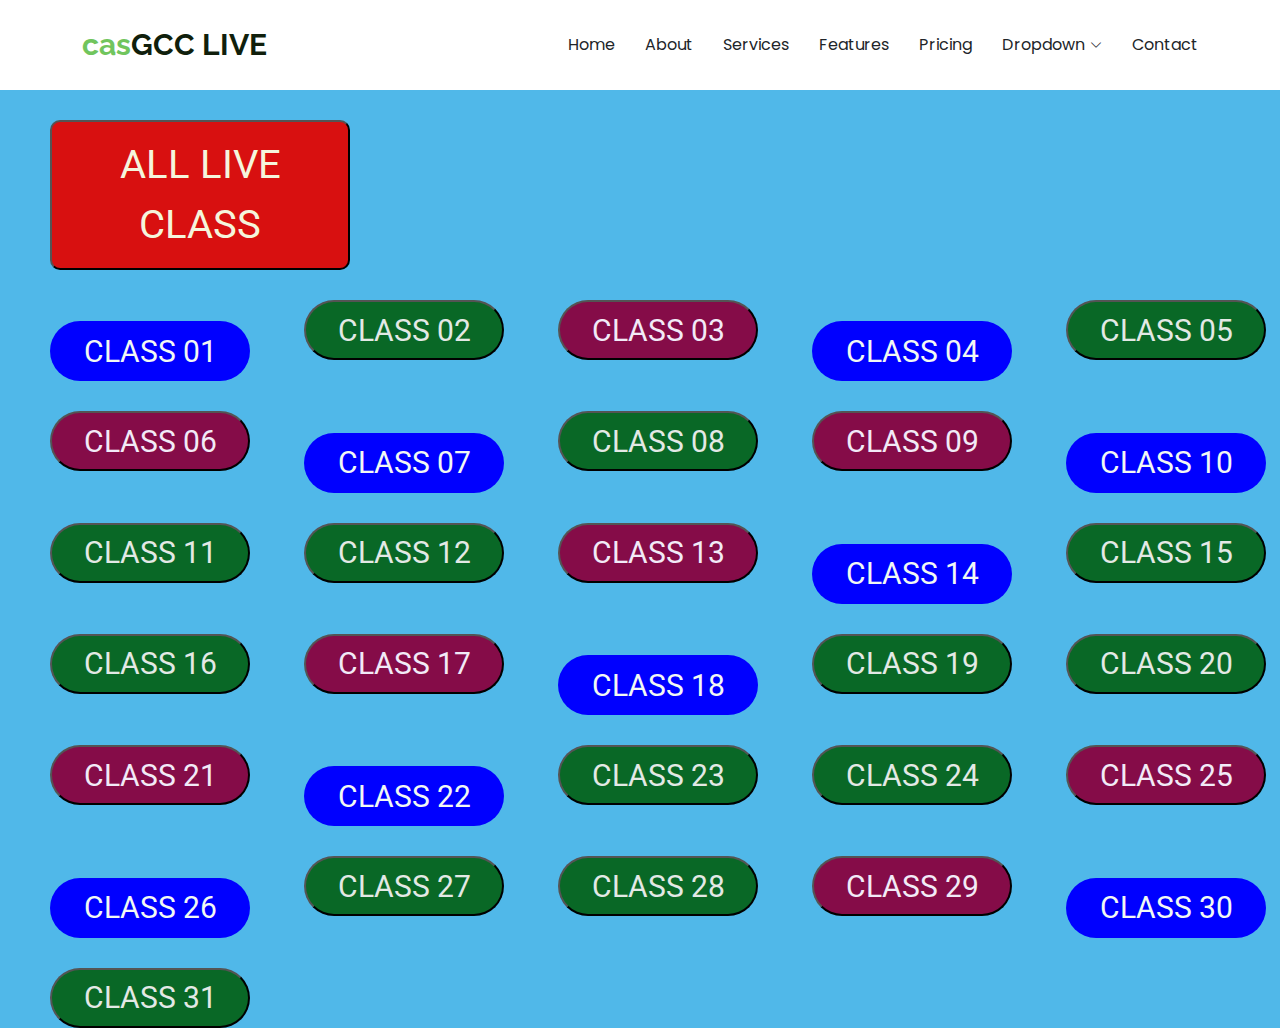
==== class1.html @ 3f3b54af "Add files via upload" ====
<!DOCTYPE html>
<html lang="en">

<head>
  <meta charset="utf-8">
  <meta content="width=device-width, initial-scale=1.0" name="viewport">
  <title>GCC LIVE CLASS </title>
  <meta name="description" content="">
  <meta name="keywords" content="">

  <!-- Favicons -->
  <link href="assets/img/favicon.png" rel="icon">
  <link href="assets/img/apple-touch-icon.png" rel="apple-touch-icon">

  <!-- Fonts -->
  <link href="https://fonts.googleapis.com" rel="preconnect">
  <link href="https://fonts.gstatic.com" rel="preconnect" crossorigin>
  <link href="https://fonts.googleapis.com/css2?family=Roboto:ital,wght@0,100;0,300;0,400;0,500;0,700;0,900;1,100;1,300;1,400;1,500;1,700;1,900&family=Poppins:ital,wght@0,100;0,200;0,300;0,400;0,500;0,600;0,700;0,800;0,900;1,100;1,200;1,300;1,400;1,500;1,600;1,700;1,800;1,900&family=Raleway:ital,wght@0,100;0,200;0,300;0,400;0,500;0,600;0,700;0,800;0,900;1,100;1,200;1,300;1,400;1,500;1,600;1,700;1,800;1,900&display=swap" rel="stylesheet">

  <!-- Vendor CSS Files -->
  <link href="assets/vendor/bootstrap/css/bootstrap.min.css" rel="stylesheet">
  <link href="assets/vendor/bootstrap-icons/bootstrap-icons.css" rel="stylesheet">
  <link href="assets/vendor/aos/aos.css" rel="stylesheet">
  <link href="assets/vendor/glightbox/css/glightbox.min.css" rel="stylesheet">

  <!-- Main CSS File -->
  <link href="assets/css/main.css" rel="stylesheet">
  <link rel="stylesheet" href="Button.css">

  <!-- =======================================================
  * Template Name: eStartup
  * Template URL: https://bootstrapmade.com/estartup-bootstrap-landing-page-template/
  * Updated: Aug 07 2024 with Bootstrap v5.3.3
  * Author: BootstrapMade.com
  * License: https://bootstrapmade.com/license/
  ======================================================== -->
</head>

<body class="service-details-page">

  <header id="header" class="header d-flex align-items-center sticky-top">
    <div class="container-fluid container-xl position-relative d-flex align-items-center justify-content-between">

      <a href="index.html" class="logo d-flex align-items-center">
        <!-- Uncomment the line below if you also wish to use an image logo -->
        <!-- <img src="assets/img/logo.png" alt=""> -->
        <h1 class="sitename"><span>cas</span>GCC LIVE </h1>
      </a>

      <nav id="navmenu" class="navmenu">
        <ul>
          <li><a href="#hero">Home</a></li>
          <li><a href="#about">About</a></li>
          <li><a href="#services">Services</a></li>
          <li><a href="#features">Features</a></li>
          <li><a href="#pricing">Pricing</a></li>
          <li class="dropdown"><a href="#"><span>Dropdown</span> <i class="bi bi-chevron-down toggle-dropdown"></i></a>
            <ul>
              <li><a href="#">Dropdown 1</a></li>
              <li class="dropdown"><a href="#"><span>Deep Dropdown</span> <i class="bi bi-chevron-down toggle-dropdown"></i></a>
                <ul>
                  <li><a href="#">Deep Dropdown 1</a></li>
                  <li><a href="#">Deep Dropdown 2</a></li>
                  <li><a href="#">Deep Dropdown 3</a></li>
                  <li><a href="#">Deep Dropdown 4</a></li>
                  <li><a href="#">Deep Dropdown 5</a></li>
                </ul>
              </li>
              <li><a href="#">Dropdown 2</a></li>
              <li><a href="#">Dropdown 3</a></li>
              <li><a href="#">Dropdown 4</a></li>
            </ul>
          </li>
          <li><a href="#contact">Contact</a></li>
        </ul>
        <i class="mobile-nav-toggle d-xl-none bi bi-list"></i>
      </nav>

    </div>
  </header>

  <main class="main">

    <div class="newclass">
      <a href="classnot.html" type="video/mp4">
           <button  style=" background-color: rgb(216, 16, 16); color: beige; border-radius: 10px;
            margin-top: 30px;margin-left: 50px;font-size: 40px;width: 300px; height: 150px; ">ALL LIVE CLASS </button> <br>
  
        </a>
      <button class="btn" onclick="gotoLink (this)" value="https://drive.google.com/file/d/1HeXNADVqDGkSnlknpteFsDbDS_EYnJka/view?t=2">CLASS 01</button>
  
      <button class="btn1" onclick="gotoLink (this)" value="https://drive.google.com/file/d/1oQyeeNct78bnc9R_Z0p9CA7qJfHUgbpP/view?t=1">CLASS 02</button>
      <button class="btn2" onclick="gotoLink (this)" value="https://drive.google.com/file/d/1zBOgX6golfXQccnJgCZF_tLD4veVzU4a/view?t=2">CLASS 03</button>
      <button class="btn" onclick="gotoLink (this)" value="https://drive.google.com/file/d/1iydMirGSvft_7d4cuJPRFGzzFjOs2KcA/view">CLASS 04</button>
      <button class="btn1" onclick="gotoLink (this)" value="https://drive.google.com/file/d/1tgESRrbSoL7Jb4gOXCYrSE44uemuQggb/view">CLASS 05</button>
      <button class="btn2" onclick="gotoLink (this)" value="https://drive.google.com/file/d/1vUQ29_S8WK3_iWpJVarupDTZZGXMjvjz/view">CLASS 06</button>
      <button class="btn" onclick="gotoLink (this)" value="https://drive.google.com/file/d/1mSgmeAYrB-RML5xM6i_K0QVSyB-iSfw2/view">CLASS 07</button>
      <button class="btn1" onclick="gotoLink (this)" value="https://drive.google.com/file/d/11J5MU8Mwvb8hDvzB28dJyrJnzDG3wEV-/view">CLASS 08</button>
      <button class="btn2" onclick="gotoLink (this)" value="https://drive.google.com/file/d/12amQHqnF97nSn45rJ_eT3jP3S1pzMYwR/view">CLASS 09</button>
      <button class="btn" onclick="gotoLink (this)" value="https://drive.google.com/file/d/1j_75WipkOaH5H34YMYIbZkjv_-8YUWLj/view">CLASS 10</button>
      <button class="btn1" onclick="gotoLink (this)" value="https://drive.google.com/file/d/1bhVb8BhvW-kObhhOAX-m82P7qIVZ7ftM/view">CLASS 11</button>
      <button class="btn1" onclick="gotoLink (this)" value="https://drive.google.com/file/d/1CPgi8Sd78foaOvYwJPbsxfm0HLuMpBMe/view">CLASS 12</button>
      <button class="btn2" onclick="gotoLink (this)" value="https://drive.google.com/file/d/19D8NlPAt56cUB8n2W7eLoetUNveQ-FbQ/view?">CLASS 13</button>
      <button class="btn" onclick="gotoLink (this)" value="#">CLASS 14</button>
      <button class="btn1" onclick="gotoLink (this)" value="#">CLASS 15</button>
      <button class="btn1" onclick="gotoLink (this)" value="#">CLASS 16</button>
      <button class="btn2" onclick="gotoLink (this)" value="#">CLASS 17</button>
      <button class="btn" onclick="gotoLink (this)" value="#">CLASS 18</button>
      <button class="btn1" onclick="gotoLink (this)" value="#">CLASS 19</button>
      <button class="btn1" onclick="gotoLink (this)" value="#">CLASS 20</button>
      <button class="btn2" onclick="gotoLink (this)" value="#">CLASS 21</button>
      <button class="btn" onclick="gotoLink (this)" value="#">CLASS 22</button>
      <button class="btn1" onclick="gotoLink (this)" value="#">CLASS 23</button>
      <button class="btn1" onclick="gotoLink (this)" value="#">CLASS 24</button>
      <button class="btn2" onclick="gotoLink (this)" value="#">CLASS 25</button>
      <button class="btn" onclick="gotoLink (this)" value="#">CLASS 26</button>
      <button class="btn1" onclick="gotoLink (this)" value="#">CLASS 27</button>
      <button class="btn1" onclick="gotoLink (this)" value="#">CLASS 28</button>
      <button class="btn2" onclick="gotoLink (this)" value="#">CLASS 29</button>
      <button class="btn" onclick="gotoLink (this)" value="#">CLASS 30</button>
      <button class="btn1" onclick="gotoLink (this)" value="#">CLASS 31</button>
  
  
  
  </div>
      <script>
          function gotoLink(link){
              console.log(link.value);
              window.open(link.value);
          };
      </script>
      
  </body>
  </html>
  
           

 

  <!-- Scroll Top -->
  <a href="#" id="scroll-top" class="scroll-top d-flex align-items-center justify-content-center"><i class="bi bi-arrow-up-short"></i></a>

  <!-- Preloader -->
  <div id="preloader"></div>

  <!-- Vendor JS Files -->
  <script src="assets/vendor/bootstrap/js/bootstrap.bundle.min.js"></script>
  <script src="assets/vendor/php-email-form/validate.js"></script>
  <script src="assets/vendor/aos/aos.js"></script>
  <script src="assets/vendor/glightbox/js/glightbox.min.js"></script>

  <!-- Main JS File -->
  <script src="assets/js/main.js"></script>

</body>

</html>
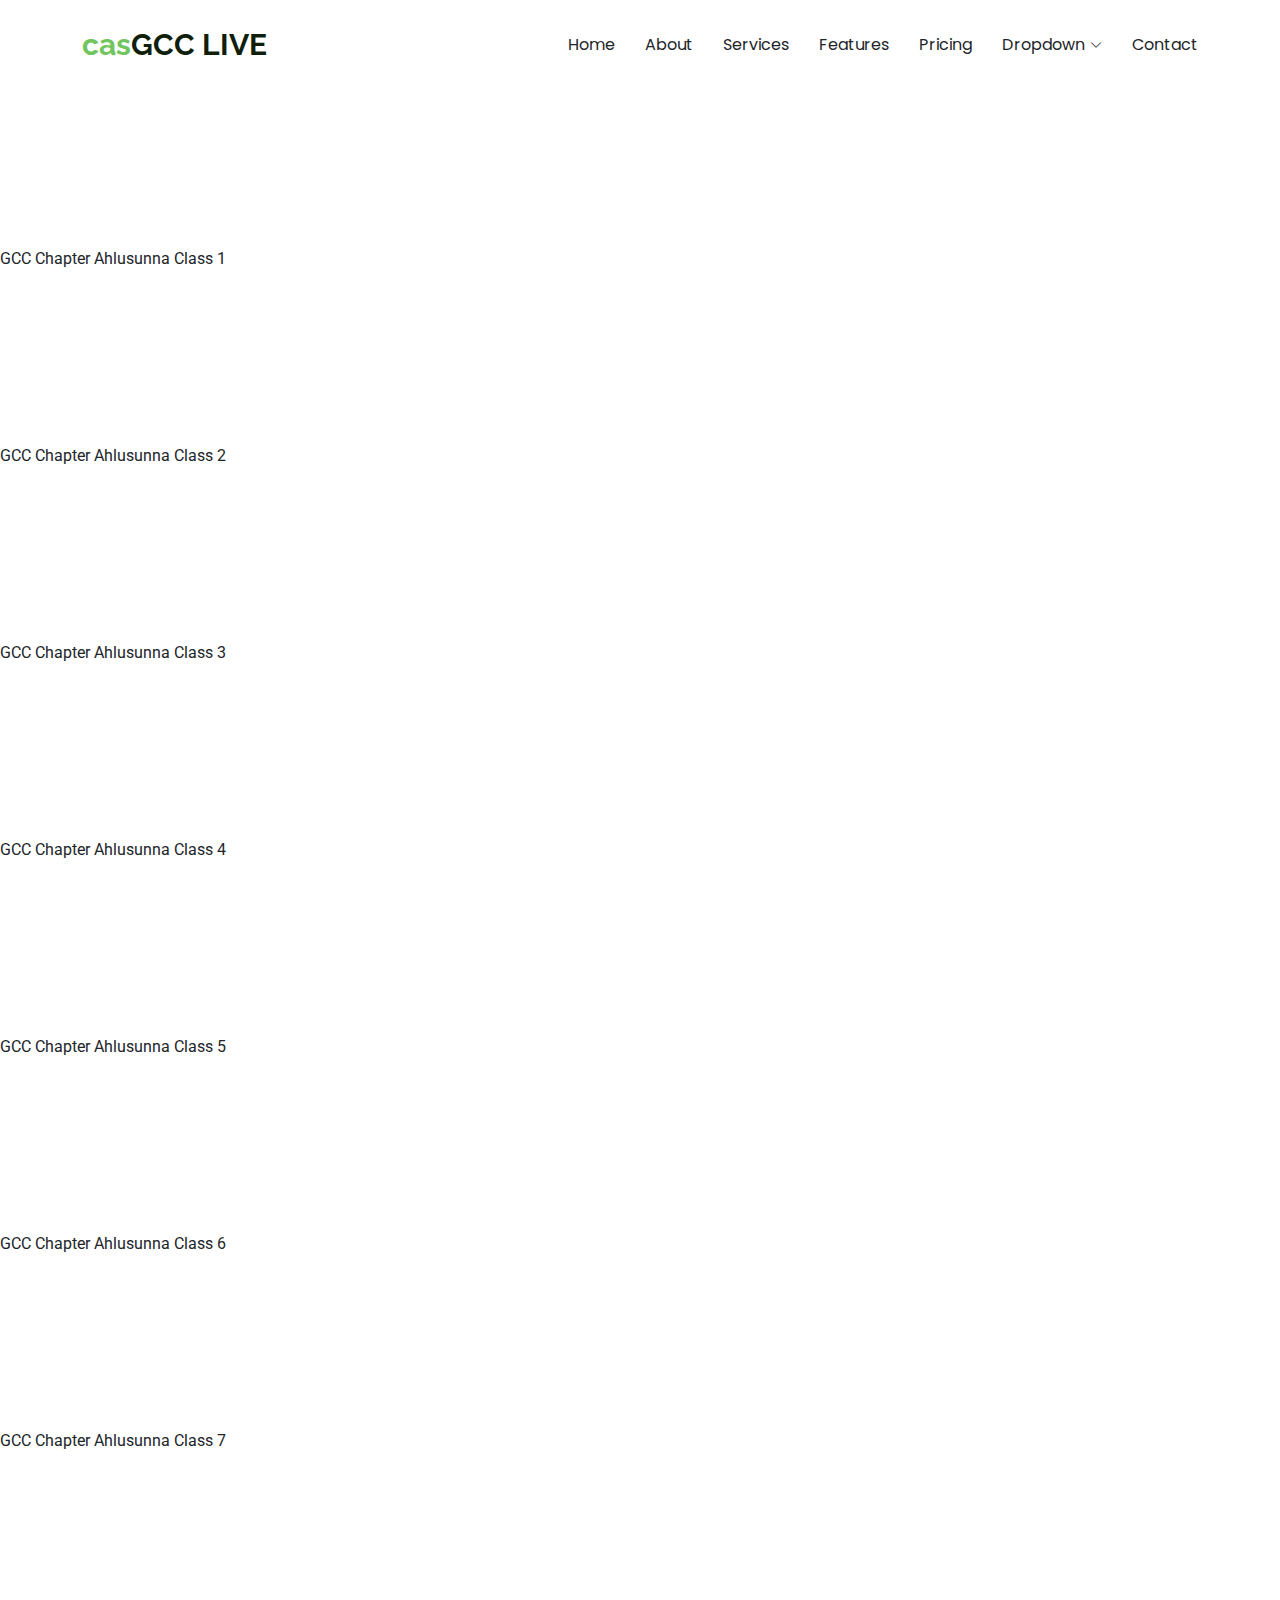
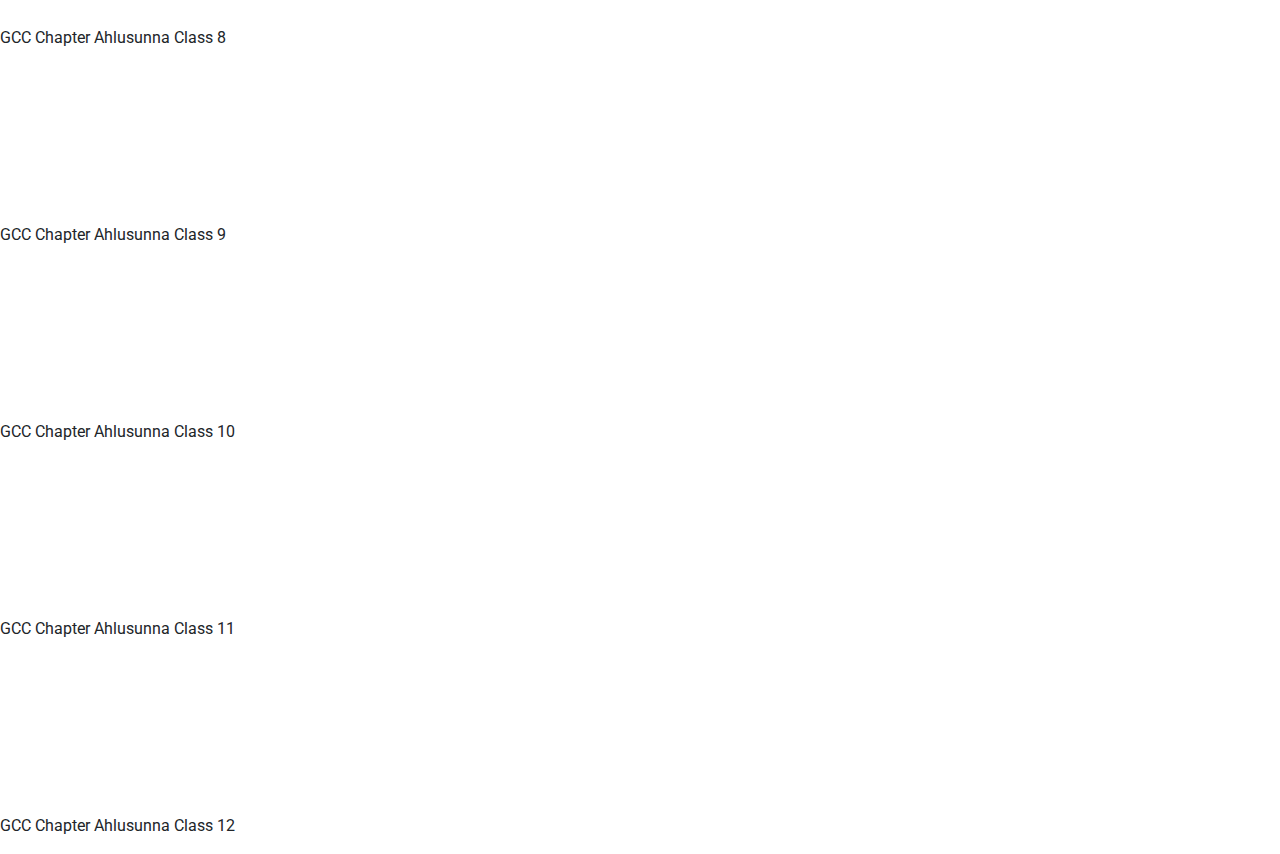
==== commit 7e6dc6d3: "Update class1.html" ====
--- a/class1.html
+++ b/class1.html
@@ -78,51 +78,153 @@
 
     </div>
   </header>
-
-  <main class="main">
-
-    <div class="newclass">
-      <a href="classnot.html" type="video/mp4">
-           <button  style=" background-color: rgb(216, 16, 16); color: beige; border-radius: 10px;
-            margin-top: 30px;margin-left: 50px;font-size: 40px;width: 300px; height: 150px; ">ALL LIVE CLASS </button> <br>
-  
-        </a>
-      <button class="btn" onclick="gotoLink (this)" value="https://drive.google.com/file/d/1HeXNADVqDGkSnlknpteFsDbDS_EYnJka/view?t=2">CLASS 01</button>
-  
-      <button class="btn1" onclick="gotoLink (this)" value="https://drive.google.com/file/d/1oQyeeNct78bnc9R_Z0p9CA7qJfHUgbpP/view?t=1">CLASS 02</button>
-      <button class="btn2" onclick="gotoLink (this)" value="https://drive.google.com/file/d/1zBOgX6golfXQccnJgCZF_tLD4veVzU4a/view?t=2">CLASS 03</button>
-      <button class="btn" onclick="gotoLink (this)" value="https://drive.google.com/file/d/1iydMirGSvft_7d4cuJPRFGzzFjOs2KcA/view">CLASS 04</button>
-      <button class="btn1" onclick="gotoLink (this)" value="https://drive.google.com/file/d/1tgESRrbSoL7Jb4gOXCYrSE44uemuQggb/view">CLASS 05</button>
-      <button class="btn2" onclick="gotoLink (this)" value="https://drive.google.com/file/d/1vUQ29_S8WK3_iWpJVarupDTZZGXMjvjz/view">CLASS 06</button>
-      <button class="btn" onclick="gotoLink (this)" value="https://drive.google.com/file/d/1mSgmeAYrB-RML5xM6i_K0QVSyB-iSfw2/view">CLASS 07</button>
-      <button class="btn1" onclick="gotoLink (this)" value="https://drive.google.com/file/d/11J5MU8Mwvb8hDvzB28dJyrJnzDG3wEV-/view">CLASS 08</button>
-      <button class="btn2" onclick="gotoLink (this)" value="https://drive.google.com/file/d/12amQHqnF97nSn45rJ_eT3jP3S1pzMYwR/view">CLASS 09</button>
-      <button class="btn" onclick="gotoLink (this)" value="https://drive.google.com/file/d/1j_75WipkOaH5H34YMYIbZkjv_-8YUWLj/view">CLASS 10</button>
-      <button class="btn1" onclick="gotoLink (this)" value="https://drive.google.com/file/d/1bhVb8BhvW-kObhhOAX-m82P7qIVZ7ftM/view">CLASS 11</button>
-      <button class="btn1" onclick="gotoLink (this)" value="https://drive.google.com/file/d/1CPgi8Sd78foaOvYwJPbsxfm0HLuMpBMe/view">CLASS 12</button>
-      <button class="btn2" onclick="gotoLink (this)" value="https://drive.google.com/file/d/19D8NlPAt56cUB8n2W7eLoetUNveQ-FbQ/view?">CLASS 13</button>
-      <button class="btn" onclick="gotoLink (this)" value="#">CLASS 14</button>
-      <button class="btn1" onclick="gotoLink (this)" value="#">CLASS 15</button>
-      <button class="btn1" onclick="gotoLink (this)" value="#">CLASS 16</button>
-      <button class="btn2" onclick="gotoLink (this)" value="#">CLASS 17</button>
-      <button class="btn" onclick="gotoLink (this)" value="#">CLASS 18</button>
-      <button class="btn1" onclick="gotoLink (this)" value="#">CLASS 19</button>
-      <button class="btn1" onclick="gotoLink (this)" value="#">CLASS 20</button>
-      <button class="btn2" onclick="gotoLink (this)" value="#">CLASS 21</button>
-      <button class="btn" onclick="gotoLink (this)" value="#">CLASS 22</button>
-      <button class="btn1" onclick="gotoLink (this)" value="#">CLASS 23</button>
-      <button class="btn1" onclick="gotoLink (this)" value="#">CLASS 24</button>
-      <button class="btn2" onclick="gotoLink (this)" value="#">CLASS 25</button>
-      <button class="btn" onclick="gotoLink (this)" value="#">CLASS 26</button>
-      <button class="btn1" onclick="gotoLink (this)" value="#">CLASS 27</button>
-      <button class="btn1" onclick="gotoLink (this)" value="#">CLASS 28</button>
-      <button class="btn2" onclick="gotoLink (this)" value="#">CLASS 29</button>
-      <button class="btn" onclick="gotoLink (this)" value="#">CLASS 30</button>
-      <button class="btn1" onclick="gotoLink (this)" value="#">CLASS 31</button>
-  
-  
-  
-  </div>
+  <!DOCTYPE html>
+
+<html>
+
+<head>
+
+<meta name="viewport" content="width=device-width, initial-scale-1">
+<link rel="stylesheet" href="./video.css">
+
+
+
+</head>
+
+<body>
+
+<div class="container">
+
+<iframe class="responsive-iframe" src="https://drive.google.com/file/d/1HeXNADVqDGkSnlknpteFsDbDS_EYnJka/preview"></iframe><br>
+</div>
+
+<div class="tambline">
+<p> GCC Chapter Ahlusunna Class 1</p>
+
+</div>
+
+<div class="container">
+
+    <iframe class="responsive-iframe" src="https://drive.google.com/file/d/1oQyeeNct78bnc9R_Z0p9CA7qJfHUgbpP/preview"></iframe><br>
+    </div>
+    
+    <div class="tambline">
+    <p> GCC Chapter Ahlusunna Class 2</p>
+    
+    </div>
+
+    <div class="container">
+
+        <iframe class="responsive-iframe" src="https://drive.google.com/file/d/1zBOgX6golfXQccnJgCZF_tLD4veVzU4a/preview"></iframe><br>
+        </div>
+        
+        <div class="tambline">
+        <p> GCC Chapter Ahlusunna Class 3</p>
+        
+        </div>
+
+        <div class="container">
+
+            <iframe class="responsive-iframe" src="https://drive.google.com/file/d/1iydMirGSvft_7d4cuJPRFGzzFjOs2KcA/preview"></iframe><br>
+            </div>
+            
+            <div class="tambline">
+            <p> GCC Chapter Ahlusunna Class 4</p>
+            
+            </div>
+            
+            <div class="container">
+            
+                <iframe class="responsive-iframe" src="https://drive.google.com/file/d/1tgESRrbSoL7Jb4gOXCYrSE44uemuQggb/preview"></iframe><br>
+                </div>
+                
+                <div class="tambline">
+                <p> GCC Chapter Ahlusunna Class 5</p>
+                
+                </div>
+            
+                <div class="container">
+            
+                    <iframe class="responsive-iframe" src="https://drive.google.com/file/d/1vUQ29_S8WK3_iWpJVarupDTZZGXMjvjz/preview"></iframe><br>
+                    </div>
+                    
+                    <div class="tambline">
+                    <p> GCC Chapter Ahlusunna Class 6</p>
+                    
+                    </div>
+
+     
+<div class="container">
+
+    <iframe class="responsive-iframe" src="https://drive.google.com/file/d/1mSgmeAYrB-RML5xM6i_K0QVSyB-iSfw2/preview"></iframe><br>
+    </div>
+    
+    <div class="tambline">
+    <p> GCC Chapter Ahlusunna Class 7</p>
+    
+    </div>
+    
+    <div class="container">
+    
+        <iframe class="responsive-iframe" src="https://drive.google.com/file/d/11J5MU8Mwvb8hDvzB28dJyrJnzDG3wEV-/preview"></iframe><br>
+        </div>
+        
+        <div class="tambline">
+        <p> GCC Chapter Ahlusunna Class 8</p>
+        
+        </div>
+    
+        <div class="container">
+    
+            <iframe class="responsive-iframe" src="https://drive.google.com/file/d/12amQHqnF97nSn45rJ_eT3jP3S1pzMYwR/preview"></iframe><br>
+            </div>
+            
+            <div class="tambline">
+            <p> GCC Chapter Ahlusunna Class 9</p>
+            
+            </div>
+    
+            <div class="container">
+    
+                <iframe class="responsive-iframe" src="https://drive.google.com/file/d/1j_75WipkOaH5H34YMYIbZkjv_-8YUWLj/preview"></iframe><br>
+                </div>
+                
+                <div class="tambline">
+                <p> GCC Chapter Ahlusunna Class 10</p>
+                
+                </div>
+                
+                <div class="container">
+                
+                    <iframe class="responsive-iframe" src="https://drive.google.com/file/d/1bhVb8BhvW-kObhhOAX-m82P7qIVZ7ftM/preview"></iframe><br>
+                    </div>
+                    
+                    <div class="tambline">
+                    <p> GCC Chapter Ahlusunna Class 11</p>
+                    
+                    </div>
+                
+                    <div class="container">
+                
+                        <iframe class="responsive-iframe" src="https://drive.google.com/file/d/17Axco7wFTeIMxyt6dZSA2eMEHw69JXOM/preview"></iframe><br>
+                        </div>
+                        
+                        <div class="tambline">
+                        <p> GCC Chapter Ahlusunna Class 12</p>
+                        
+                        </div>
+                               
+            
+
+</body>
+
+</html>
+      
+     
+  
+  
+  
+
       <script>
           function gotoLink(link){
               console.log(link.value);
@@ -154,4 +256,4 @@
 
 </body>
 
-</html>+</html>
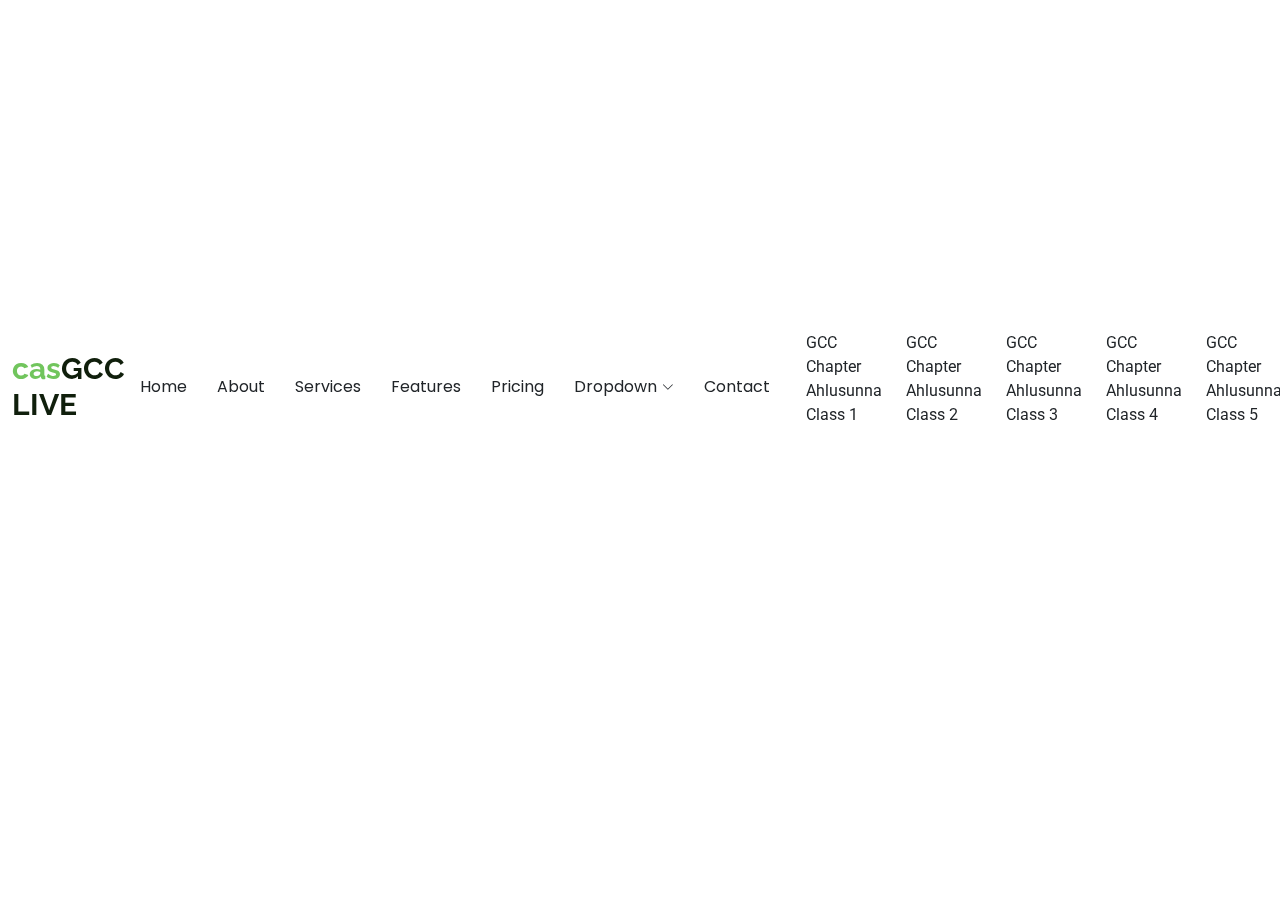
==== commit 1c625f47: "Update class1.html" ====
--- a/class1.html
+++ b/class1.html
@@ -26,6 +26,11 @@
   <!-- Main CSS File -->
   <link href="assets/css/main.css" rel="stylesheet">
   <link rel="stylesheet" href="Button.css">
+  <meta name="viewport" content="width=device-width, initial-scale-1">
+<link rel="stylesheet" href="./Button.css">
+
+
+
 
   <!-- =======================================================
   * Template Name: eStartup
@@ -77,20 +82,7 @@
       </nav>
 
     </div>
-  </header>
-  <!DOCTYPE html>
-
-<html>
-
-<head>
-
-<meta name="viewport" content="width=device-width, initial-scale-1">
-<link rel="stylesheet" href="./video.css">
-
-
-
-</head>
-
+ 
 <body>
 
 <div class="container">
--- a/Button.css
+++ b/Button.css
@@ -1,58 +1,33 @@
+.container{
+
+    position: relative;
+
+    width: 100%; overflow: hidden;
+    
+    padding-top: 56.25%; /* 16:9 Aspect Ratio */
+    
 
 
+}
 
-.newclass{
+.responsive-iframe {
+
+    position: absolute;
+
+    top: 0;
     
-    background: rgb(80, 184, 233);
+    left: 0;
+    
+    bottom: 0;
+    
+    right: 0;
+    
+    width: 100%;
+    
+    height: 100%;
+    
+    border: none;
 
 }
 
 
-.btn{
-    background-color: blue;
-    color: rgb(242, 248, 244); 
-    border-radius: 40px;
-    margin-top: 30px;
-    margin-left: 50px;
-    font-size: 30px;
-    width: 200px; 
-    height: 60px; 
-}
-.btn1{
-    background-color: rgb(9, 104, 38);
-    color: rgb(227, 233, 229); 
-    border-radius: 40px;
-    margin-top: 30px;
-    margin-left: 50px;
-    font-size: 30px;
-    width: 200px; 
-    height: 60px; 
-}
-.btn2{
-    background-color: rgb(133, 12, 72);
-    color: rgb(242, 234, 247); 
-    border-radius: 40px;
-    margin-top: 30px;
-    margin-left: 50px;
-    font-size: 30px;
-    width: 200px; 
-    height: 60px; 
-}
-
-@media (max-width:500px){
-    .btn{
-        background-color: rgb(11, 167, 32);
-    }
-}
-
-@media (max-width:500px){
-    .btn1{
-        background-color: rgb(64, 64, 216);
-    }
-}
-
-@media (max-width:500px){
-    .newclass{
-        background-color: rgb(187, 22, 118);
-    }
-}--- a/Button.css
+++ b/Button.css
@@ -1,58 +1,33 @@
+.container{
+
+    position: relative;
+
+    width: 100%; overflow: hidden;
+    
+    padding-top: 56.25%; /* 16:9 Aspect Ratio */
+    
 
 
+}
 
-.newclass{
+.responsive-iframe {
+
+    position: absolute;
+
+    top: 0;
     
-    background: rgb(80, 184, 233);
+    left: 0;
+    
+    bottom: 0;
+    
+    right: 0;
+    
+    width: 100%;
+    
+    height: 100%;
+    
+    border: none;
 
 }
 
 
-.btn{
-    background-color: blue;
-    color: rgb(242, 248, 244); 
-    border-radius: 40px;
-    margin-top: 30px;
-    margin-left: 50px;
-    font-size: 30px;
-    width: 200px; 
-    height: 60px; 
-}
-.btn1{
-    background-color: rgb(9, 104, 38);
-    color: rgb(227, 233, 229); 
-    border-radius: 40px;
-    margin-top: 30px;
-    margin-left: 50px;
-    font-size: 30px;
-    width: 200px; 
-    height: 60px; 
-}
-.btn2{
-    background-color: rgb(133, 12, 72);
-    color: rgb(242, 234, 247); 
-    border-radius: 40px;
-    margin-top: 30px;
-    margin-left: 50px;
-    font-size: 30px;
-    width: 200px; 
-    height: 60px; 
-}
-
-@media (max-width:500px){
-    .btn{
-        background-color: rgb(11, 167, 32);
-    }
-}
-
-@media (max-width:500px){
-    .btn1{
-        background-color: rgb(64, 64, 216);
-    }
-}
-
-@media (max-width:500px){
-    .newclass{
-        background-color: rgb(187, 22, 118);
-    }
-}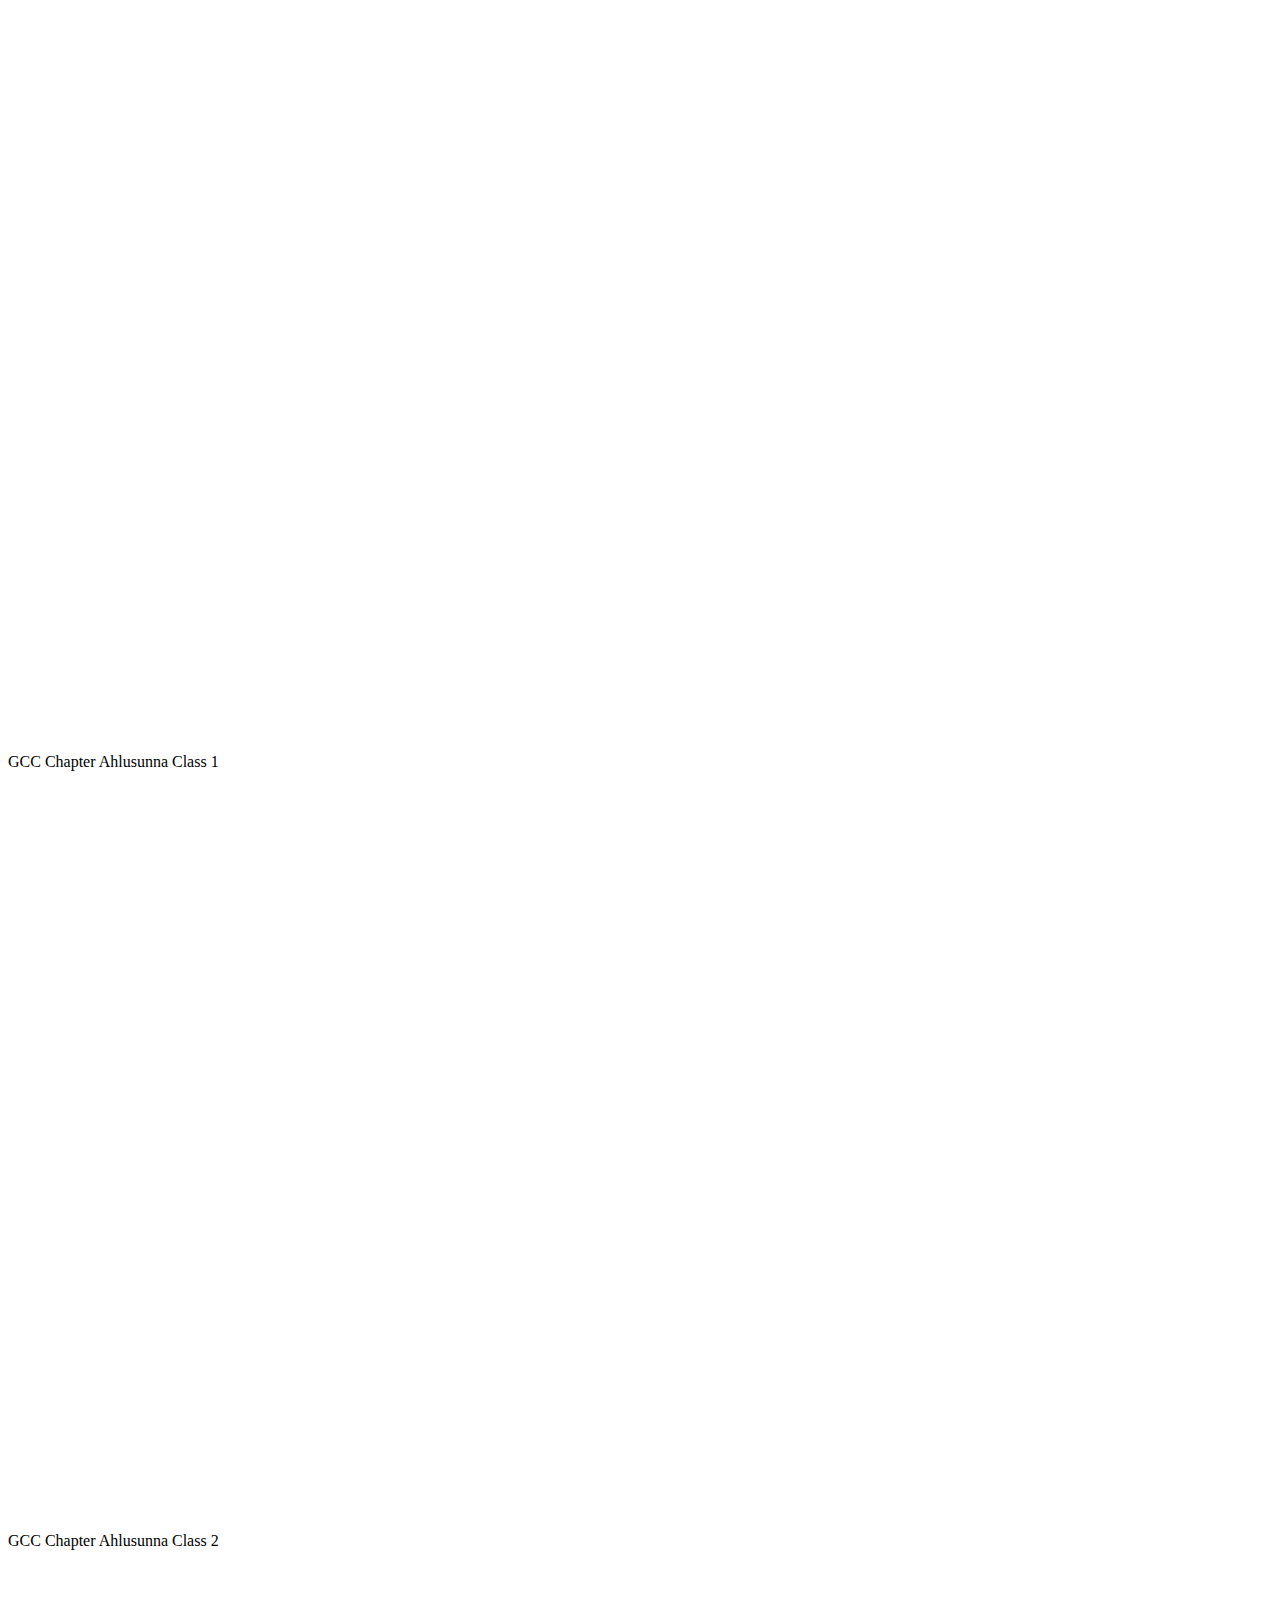
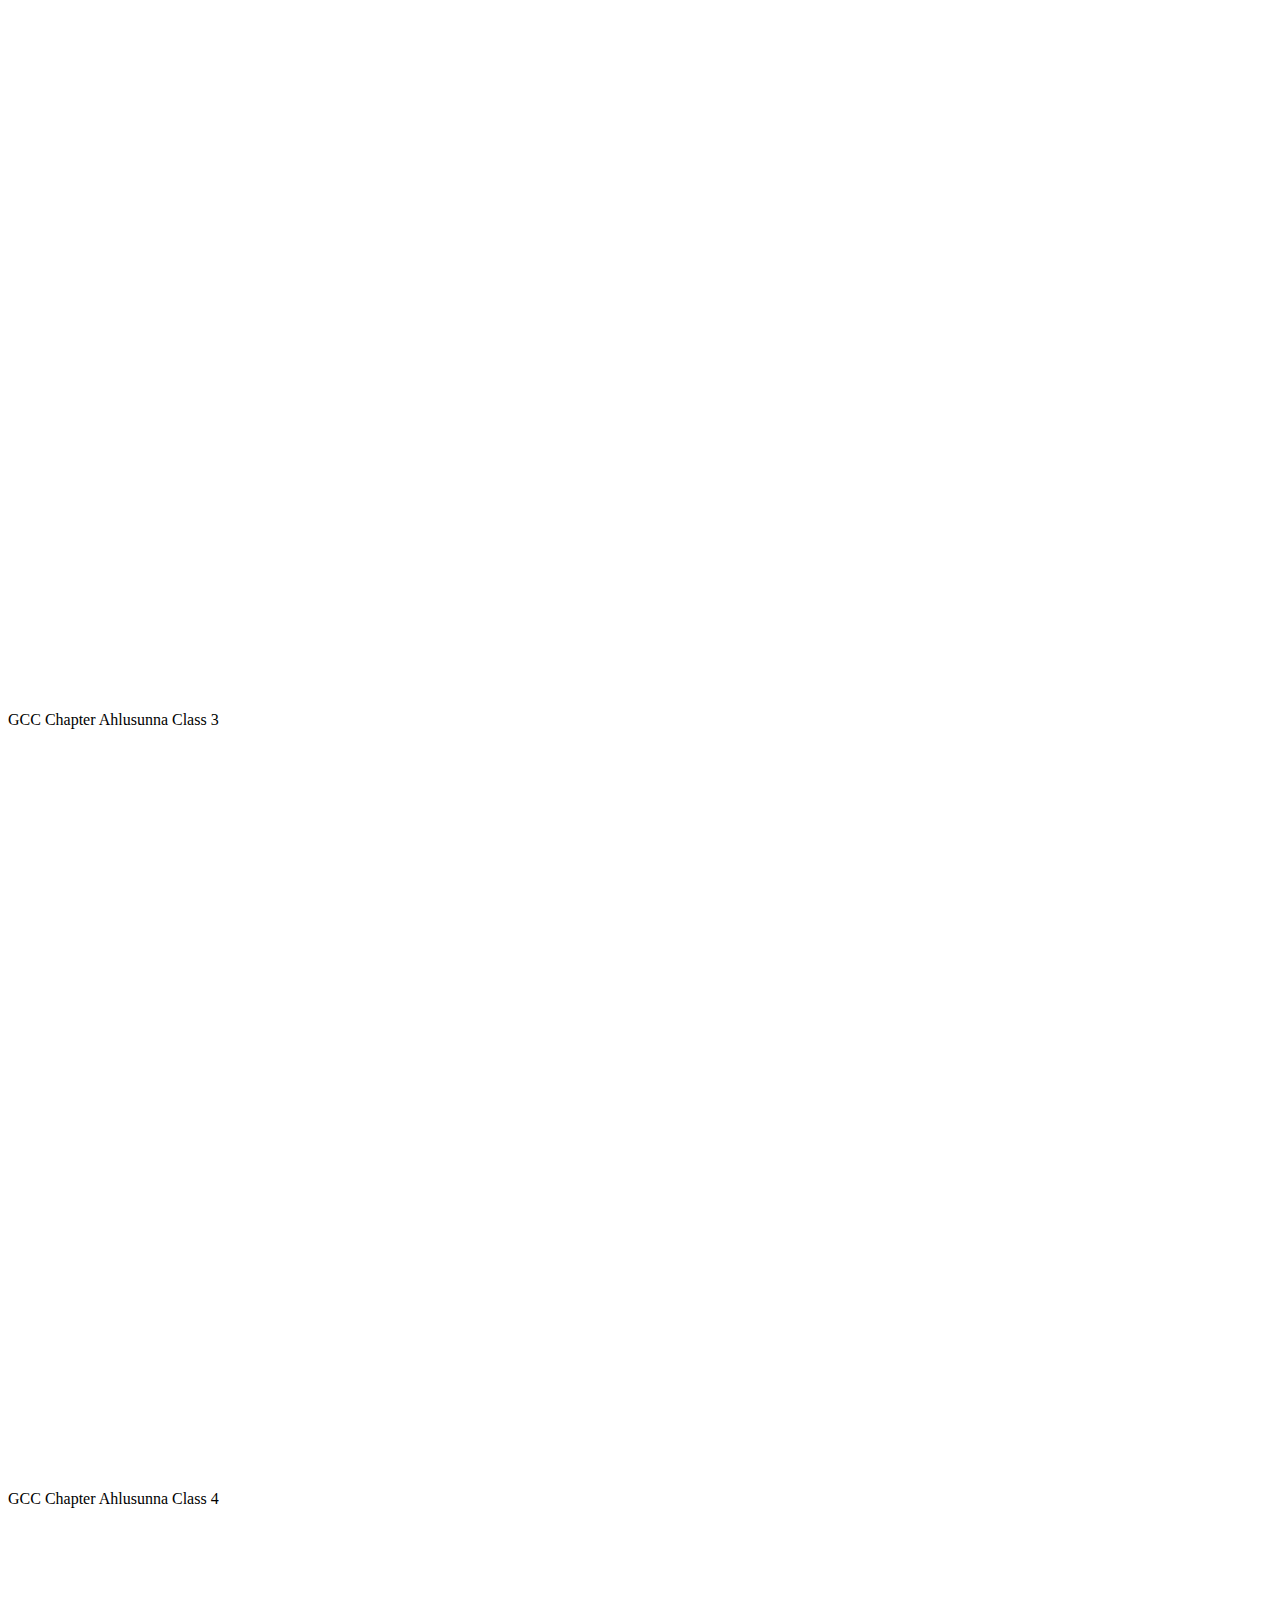
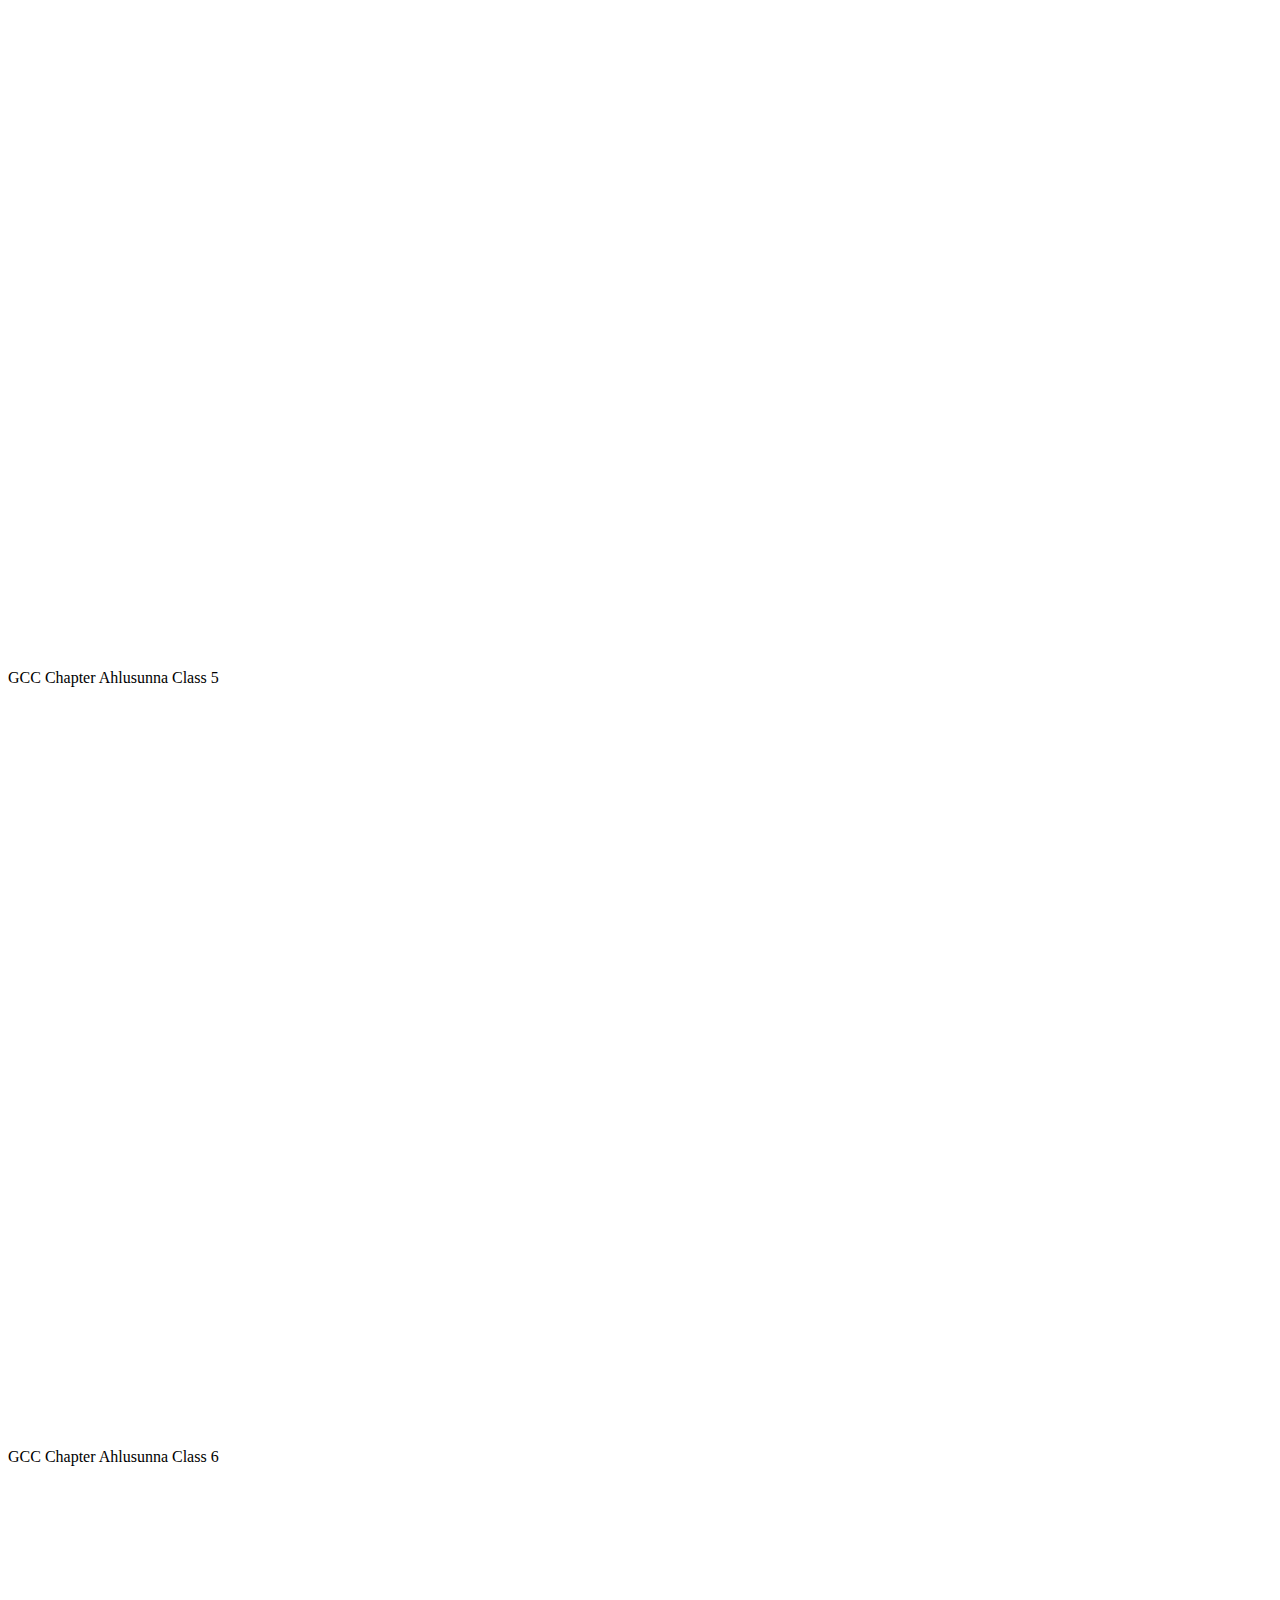
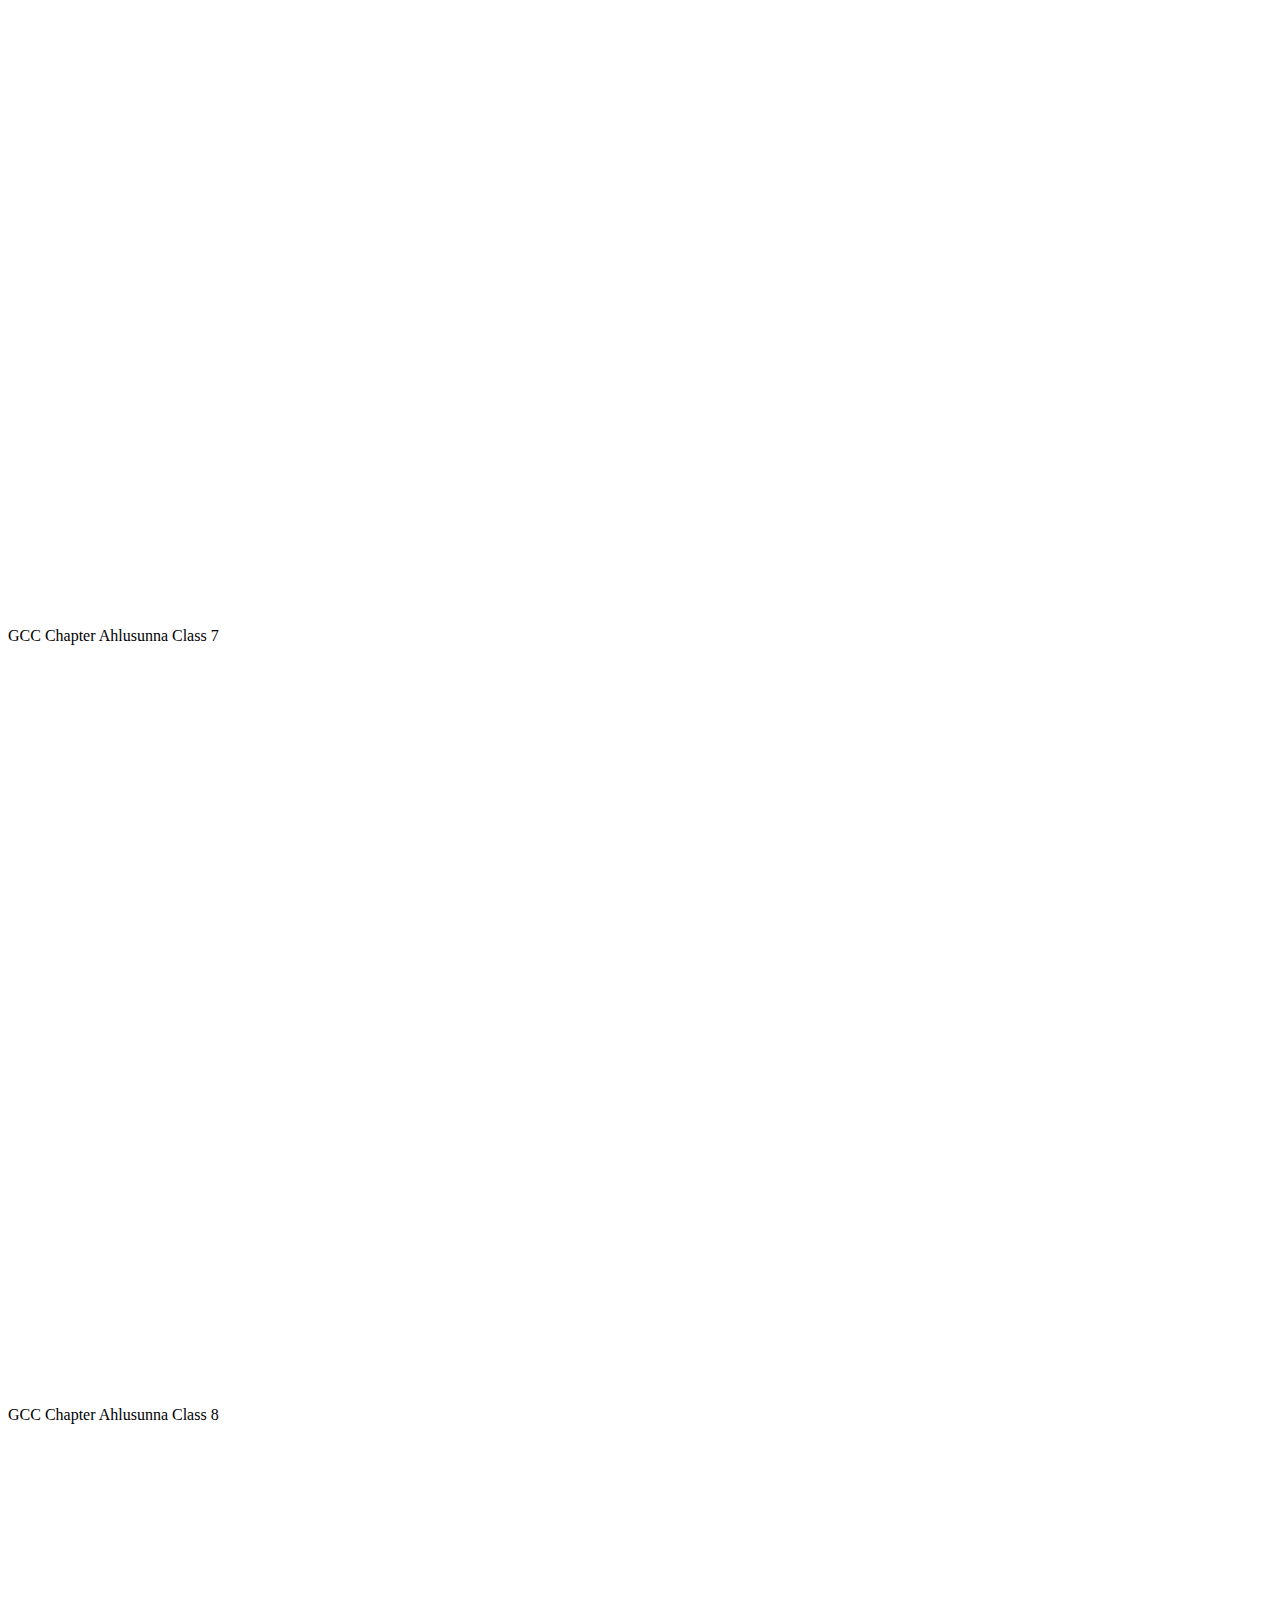
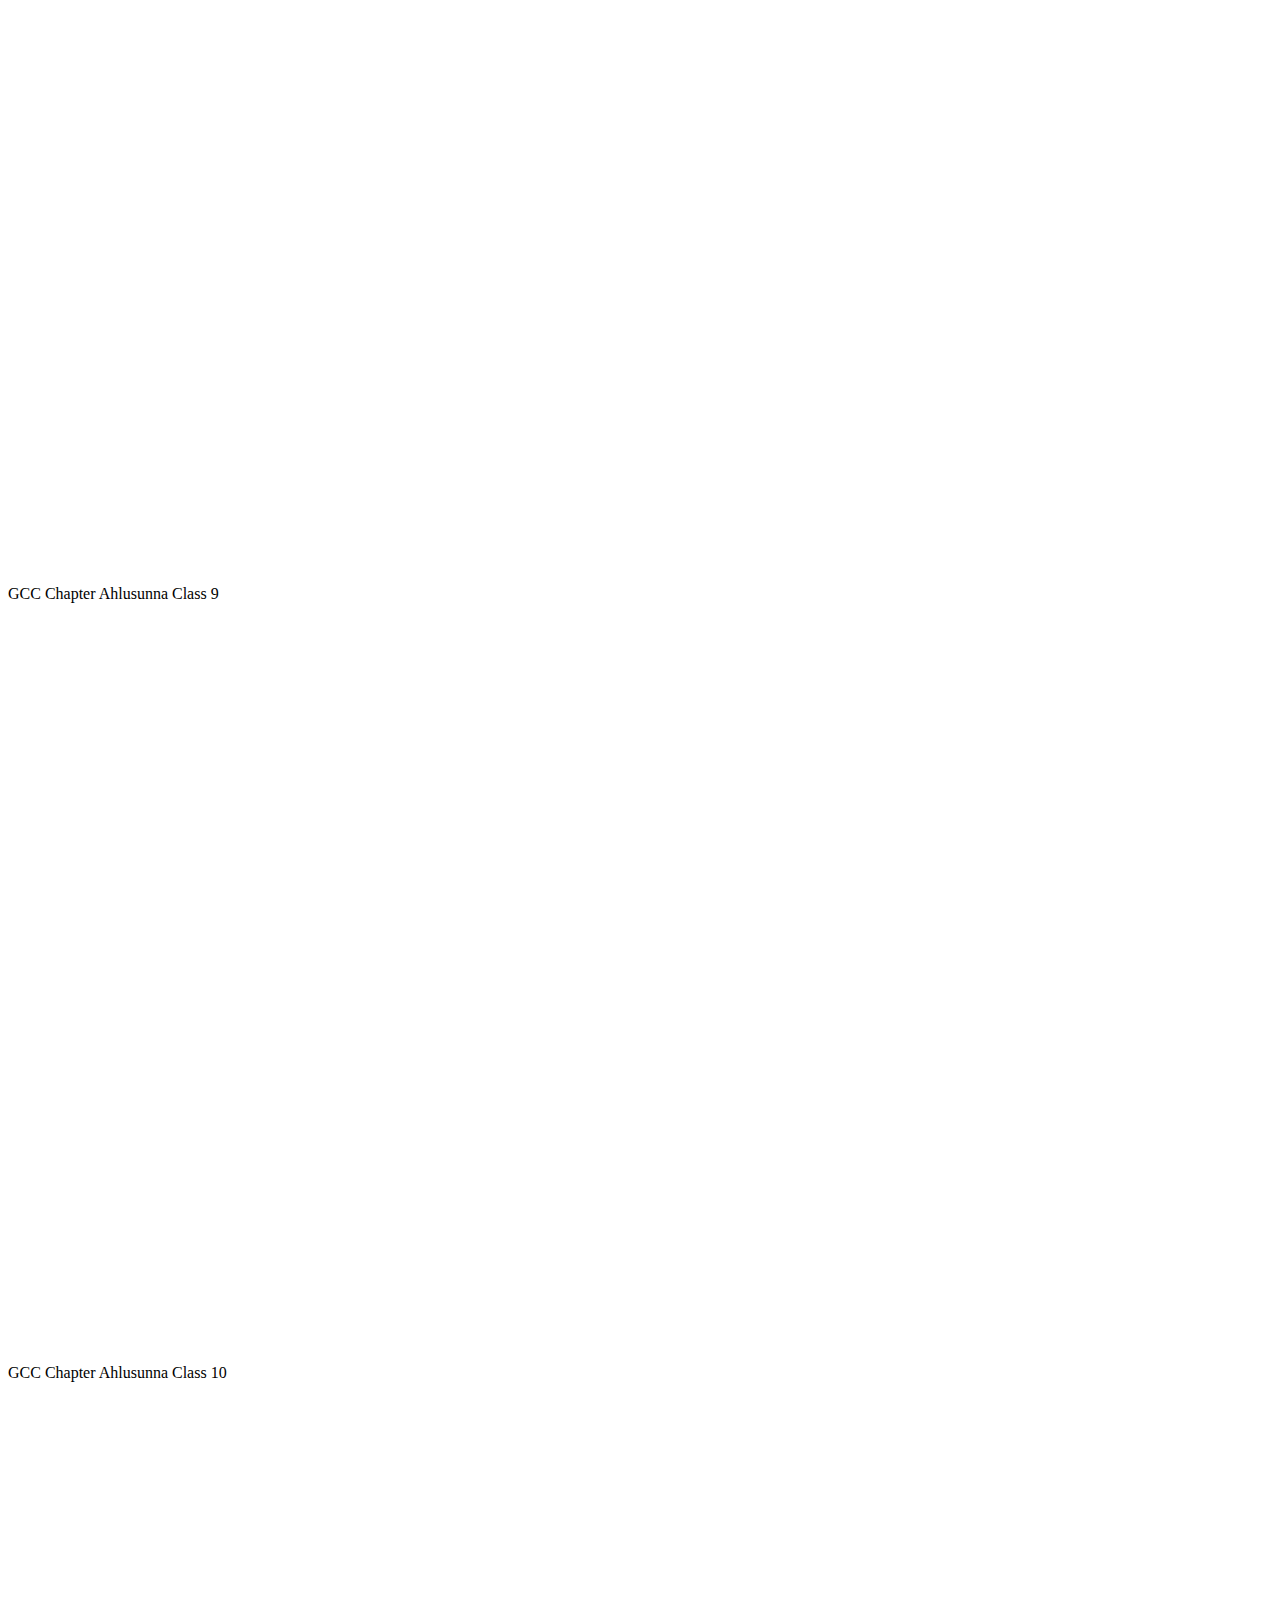
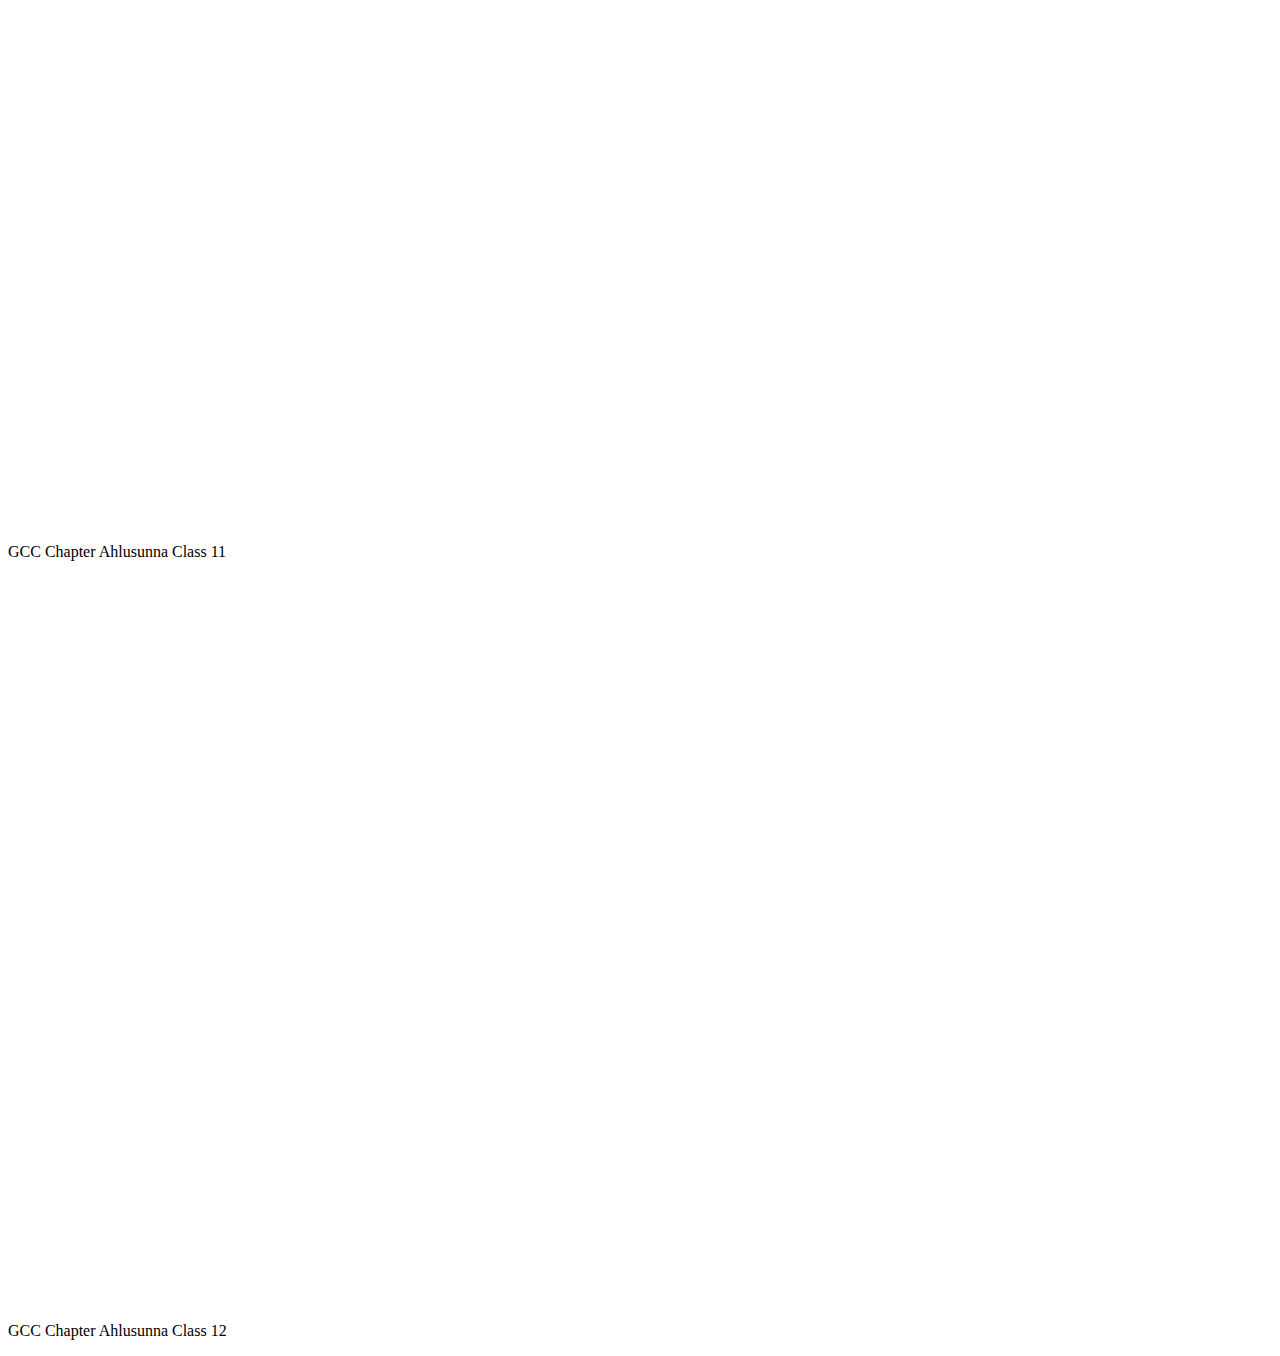
==== commit 11bf859c: "Update class1.html" ====
--- a/class1.html
+++ b/class1.html
@@ -1,88 +1,16 @@
 <!DOCTYPE html>
-<html lang="en">
+
+<html>
 
 <head>
-  <meta charset="utf-8">
-  <meta content="width=device-width, initial-scale=1.0" name="viewport">
-  <title>GCC LIVE CLASS </title>
-  <meta name="description" content="">
-  <meta name="keywords" content="">
 
-  <!-- Favicons -->
-  <link href="assets/img/favicon.png" rel="icon">
-  <link href="assets/img/apple-touch-icon.png" rel="apple-touch-icon">
-
-  <!-- Fonts -->
-  <link href="https://fonts.googleapis.com" rel="preconnect">
-  <link href="https://fonts.gstatic.com" rel="preconnect" crossorigin>
-  <link href="https://fonts.googleapis.com/css2?family=Roboto:ital,wght@0,100;0,300;0,400;0,500;0,700;0,900;1,100;1,300;1,400;1,500;1,700;1,900&family=Poppins:ital,wght@0,100;0,200;0,300;0,400;0,500;0,600;0,700;0,800;0,900;1,100;1,200;1,300;1,400;1,500;1,600;1,700;1,800;1,900&family=Raleway:ital,wght@0,100;0,200;0,300;0,400;0,500;0,600;0,700;0,800;0,900;1,100;1,200;1,300;1,400;1,500;1,600;1,700;1,800;1,900&display=swap" rel="stylesheet">
-
-  <!-- Vendor CSS Files -->
-  <link href="assets/vendor/bootstrap/css/bootstrap.min.css" rel="stylesheet">
-  <link href="assets/vendor/bootstrap-icons/bootstrap-icons.css" rel="stylesheet">
-  <link href="assets/vendor/aos/aos.css" rel="stylesheet">
-  <link href="assets/vendor/glightbox/css/glightbox.min.css" rel="stylesheet">
-
-  <!-- Main CSS File -->
-  <link href="assets/css/main.css" rel="stylesheet">
-  <link rel="stylesheet" href="Button.css">
-  <meta name="viewport" content="width=device-width, initial-scale-1">
+<meta name="viewport" content="width=device-width, initial-scale-1">
 <link rel="stylesheet" href="./Button.css">
 
 
 
-
-  <!-- =======================================================
-  * Template Name: eStartup
-  * Template URL: https://bootstrapmade.com/estartup-bootstrap-landing-page-template/
-  * Updated: Aug 07 2024 with Bootstrap v5.3.3
-  * Author: BootstrapMade.com
-  * License: https://bootstrapmade.com/license/
-  ======================================================== -->
 </head>
 
-<body class="service-details-page">
-
-  <header id="header" class="header d-flex align-items-center sticky-top">
-    <div class="container-fluid container-xl position-relative d-flex align-items-center justify-content-between">
-
-      <a href="index.html" class="logo d-flex align-items-center">
-        <!-- Uncomment the line below if you also wish to use an image logo -->
-        <!-- <img src="assets/img/logo.png" alt=""> -->
-        <h1 class="sitename"><span>cas</span>GCC LIVE </h1>
-      </a>
-
-      <nav id="navmenu" class="navmenu">
-        <ul>
-          <li><a href="#hero">Home</a></li>
-          <li><a href="#about">About</a></li>
-          <li><a href="#services">Services</a></li>
-          <li><a href="#features">Features</a></li>
-          <li><a href="#pricing">Pricing</a></li>
-          <li class="dropdown"><a href="#"><span>Dropdown</span> <i class="bi bi-chevron-down toggle-dropdown"></i></a>
-            <ul>
-              <li><a href="#">Dropdown 1</a></li>
-              <li class="dropdown"><a href="#"><span>Deep Dropdown</span> <i class="bi bi-chevron-down toggle-dropdown"></i></a>
-                <ul>
-                  <li><a href="#">Deep Dropdown 1</a></li>
-                  <li><a href="#">Deep Dropdown 2</a></li>
-                  <li><a href="#">Deep Dropdown 3</a></li>
-                  <li><a href="#">Deep Dropdown 4</a></li>
-                  <li><a href="#">Deep Dropdown 5</a></li>
-                </ul>
-              </li>
-              <li><a href="#">Dropdown 2</a></li>
-              <li><a href="#">Dropdown 3</a></li>
-              <li><a href="#">Dropdown 4</a></li>
-            </ul>
-          </li>
-          <li><a href="#contact">Contact</a></li>
-        </ul>
-        <i class="mobile-nav-toggle d-xl-none bi bi-list"></i>
-      </nav>
-
-    </div>
- 
 <body>
 
 <div class="container">
@@ -211,41 +139,3 @@
 </body>
 
 </html>
-      
-     
-  
-  
-  
-
-      <script>
-          function gotoLink(link){
-              console.log(link.value);
-              window.open(link.value);
-          };
-      </script>
-      
-  </body>
-  </html>
-  
-           
-
- 
-
-  <!-- Scroll Top -->
-  <a href="#" id="scroll-top" class="scroll-top d-flex align-items-center justify-content-center"><i class="bi bi-arrow-up-short"></i></a>
-
-  <!-- Preloader -->
-  <div id="preloader"></div>
-
-  <!-- Vendor JS Files -->
-  <script src="assets/vendor/bootstrap/js/bootstrap.bundle.min.js"></script>
-  <script src="assets/vendor/php-email-form/validate.js"></script>
-  <script src="assets/vendor/aos/aos.js"></script>
-  <script src="assets/vendor/glightbox/js/glightbox.min.js"></script>
-
-  <!-- Main JS File -->
-  <script src="assets/js/main.js"></script>
-
-</body>
-
-</html>
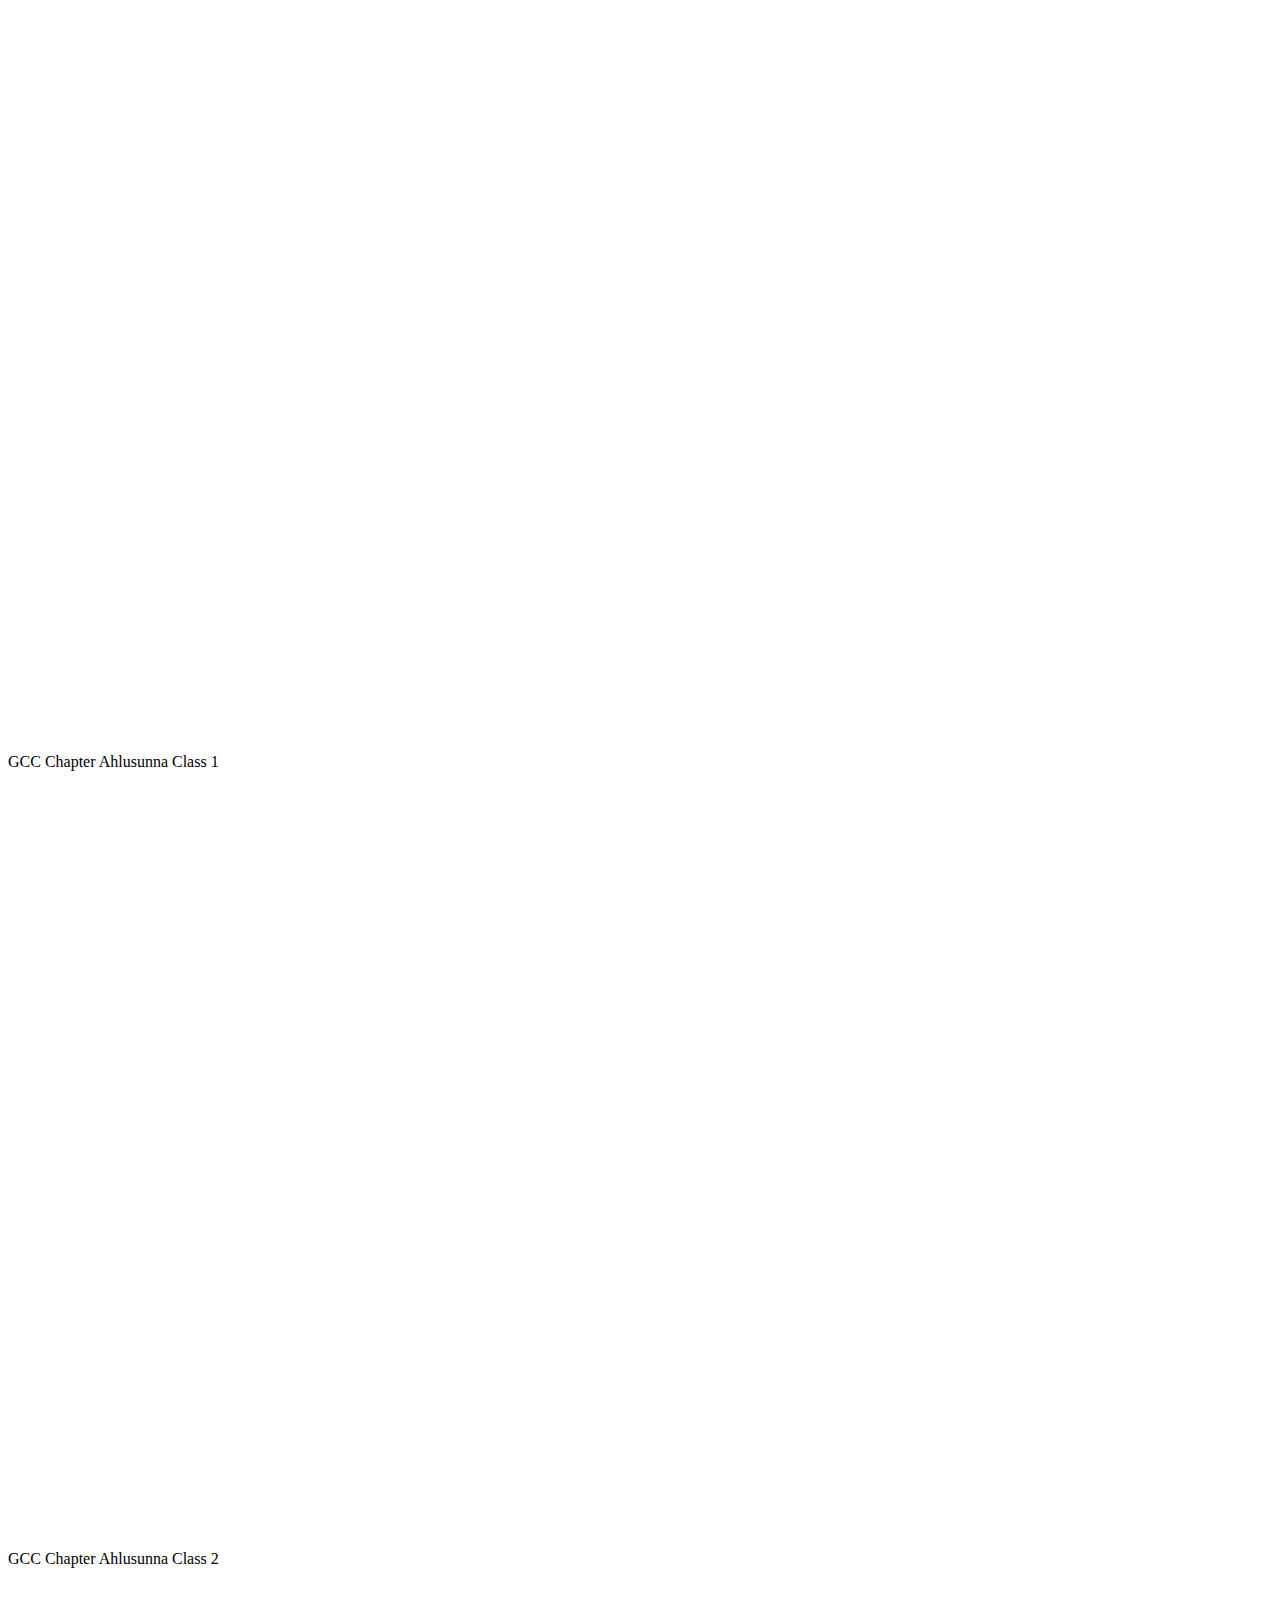
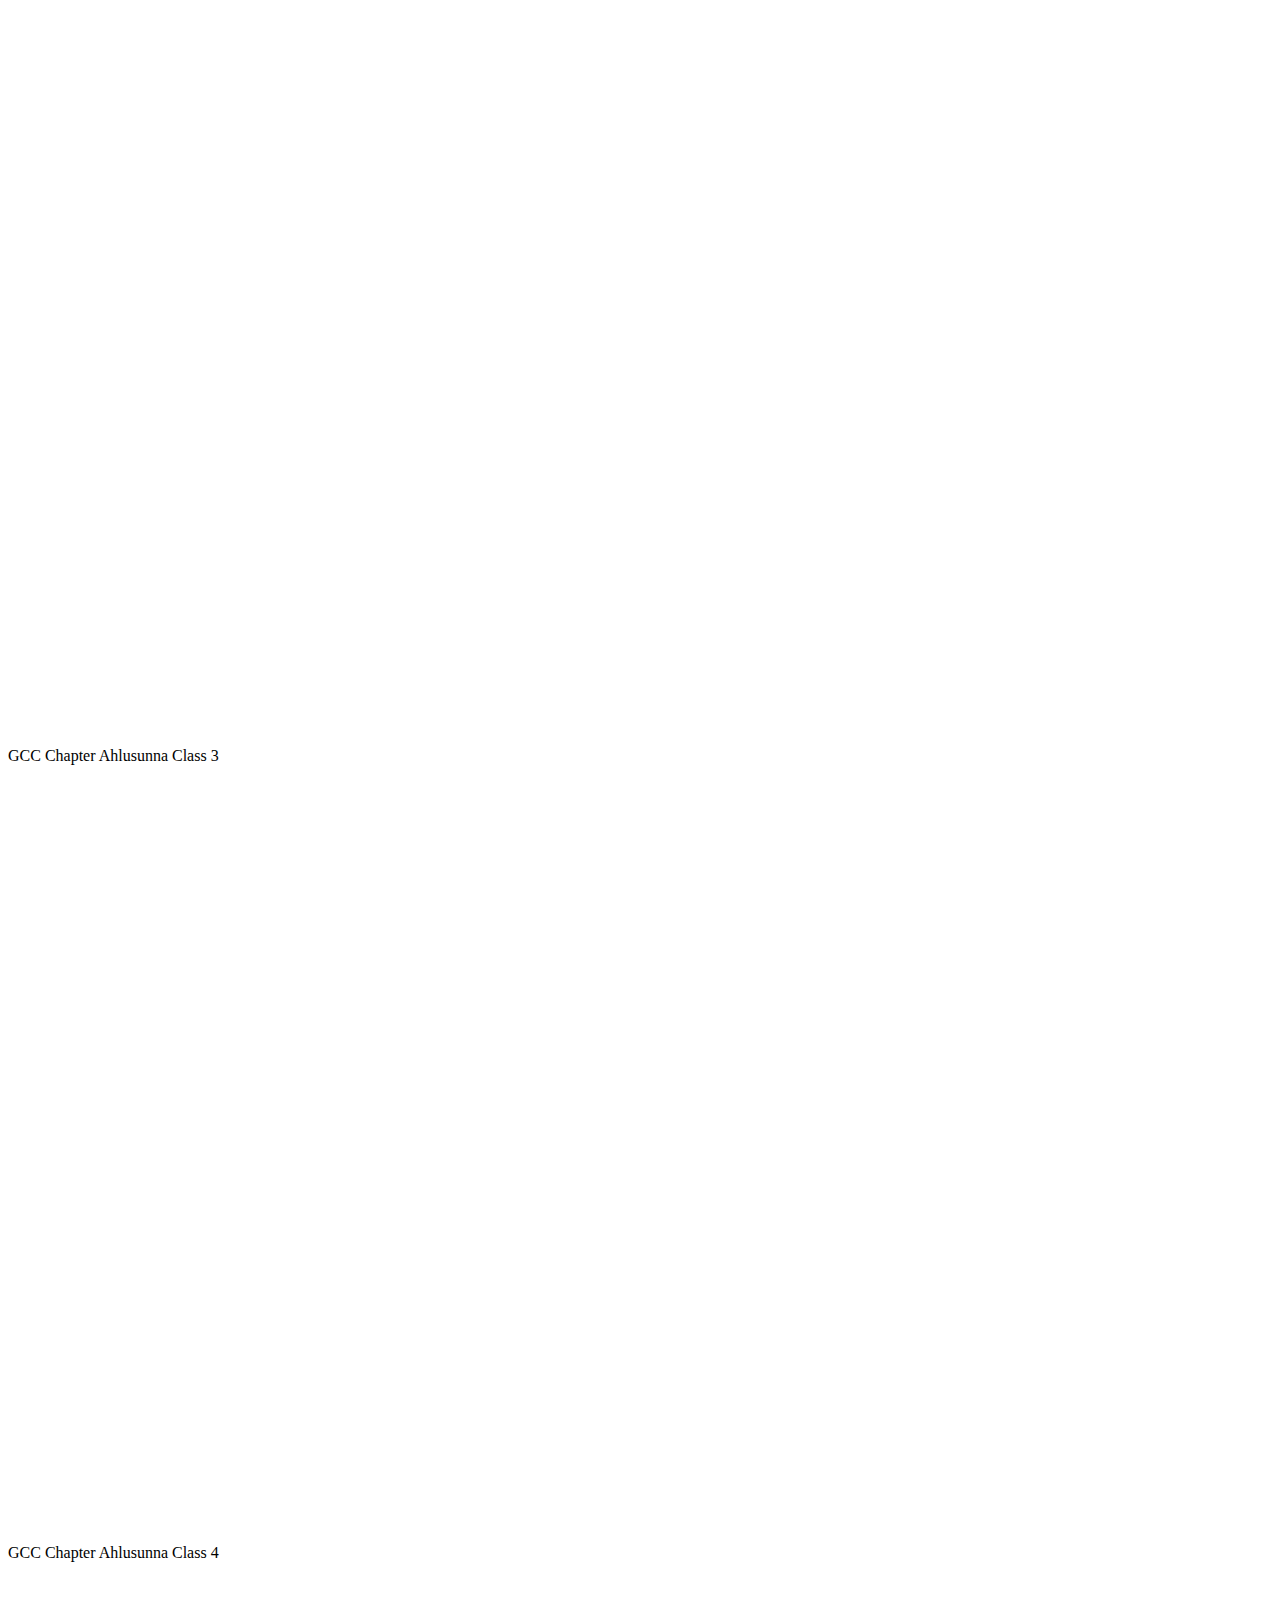
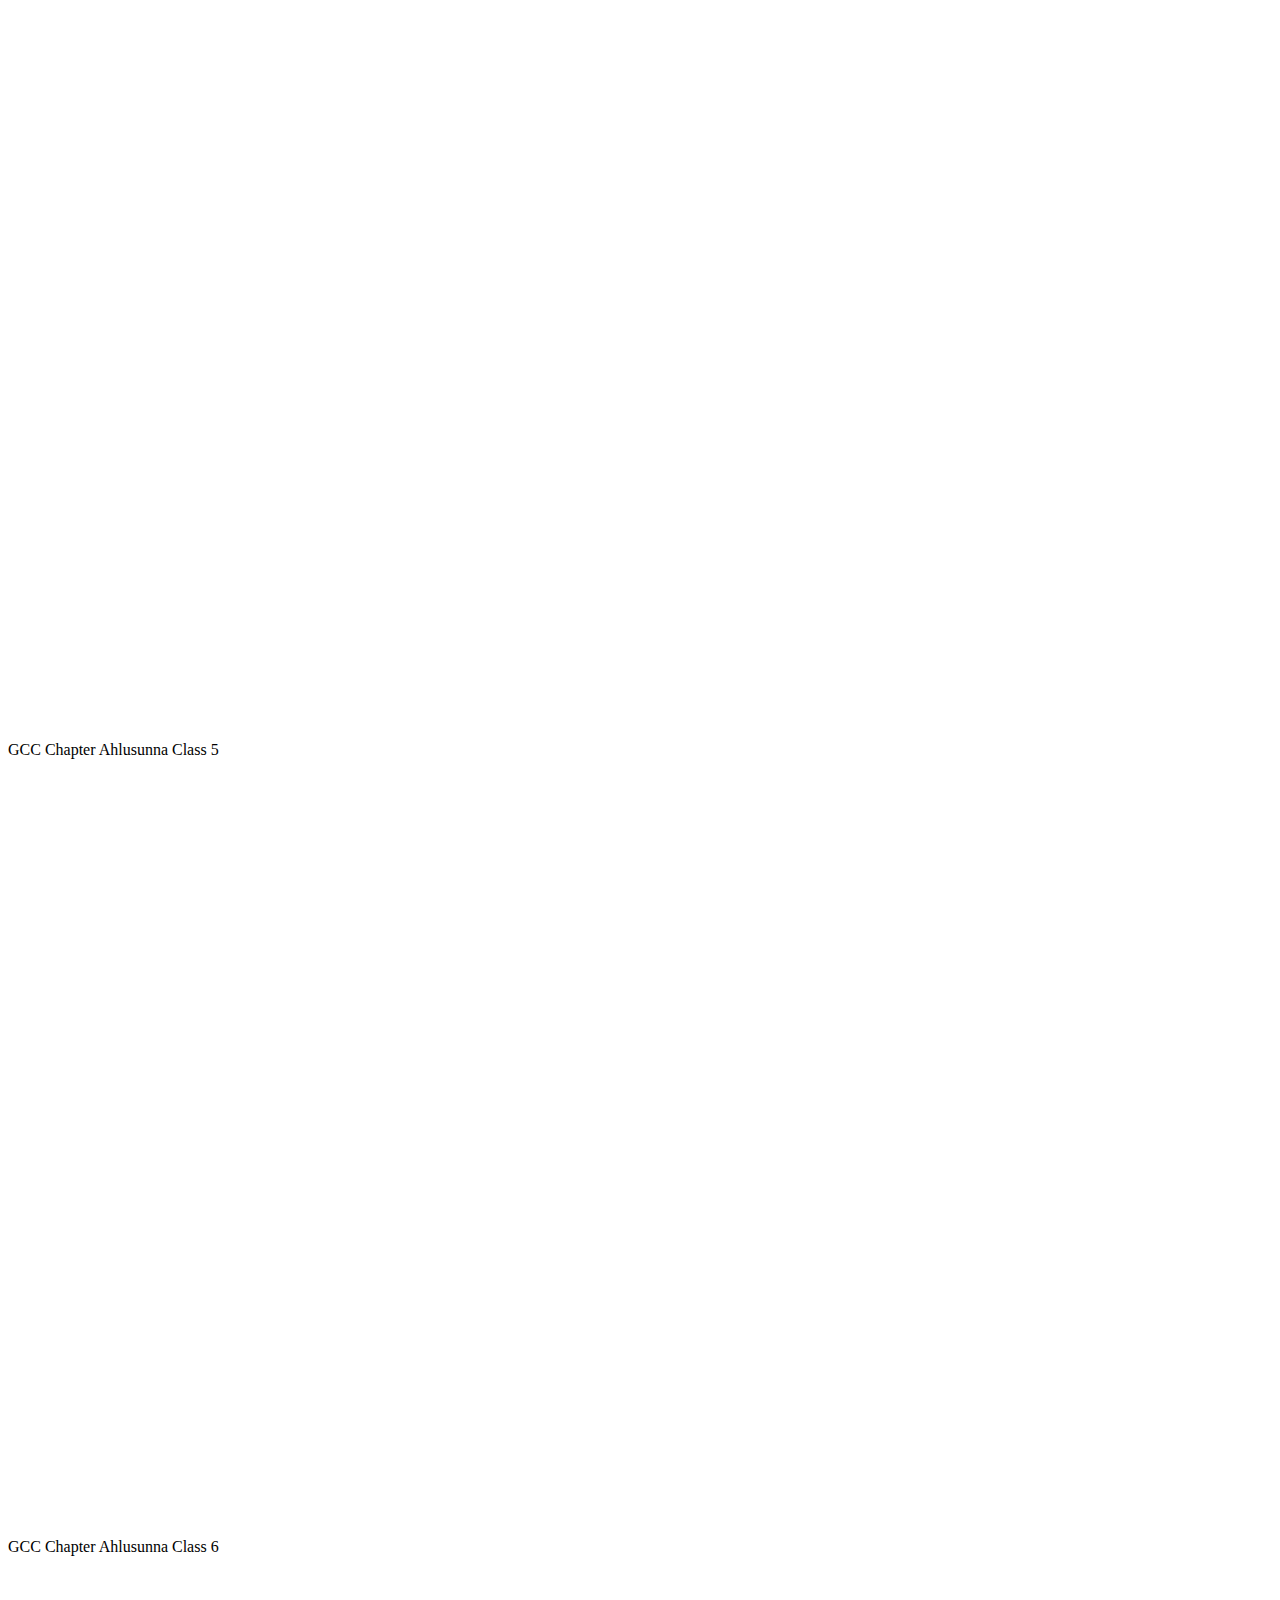
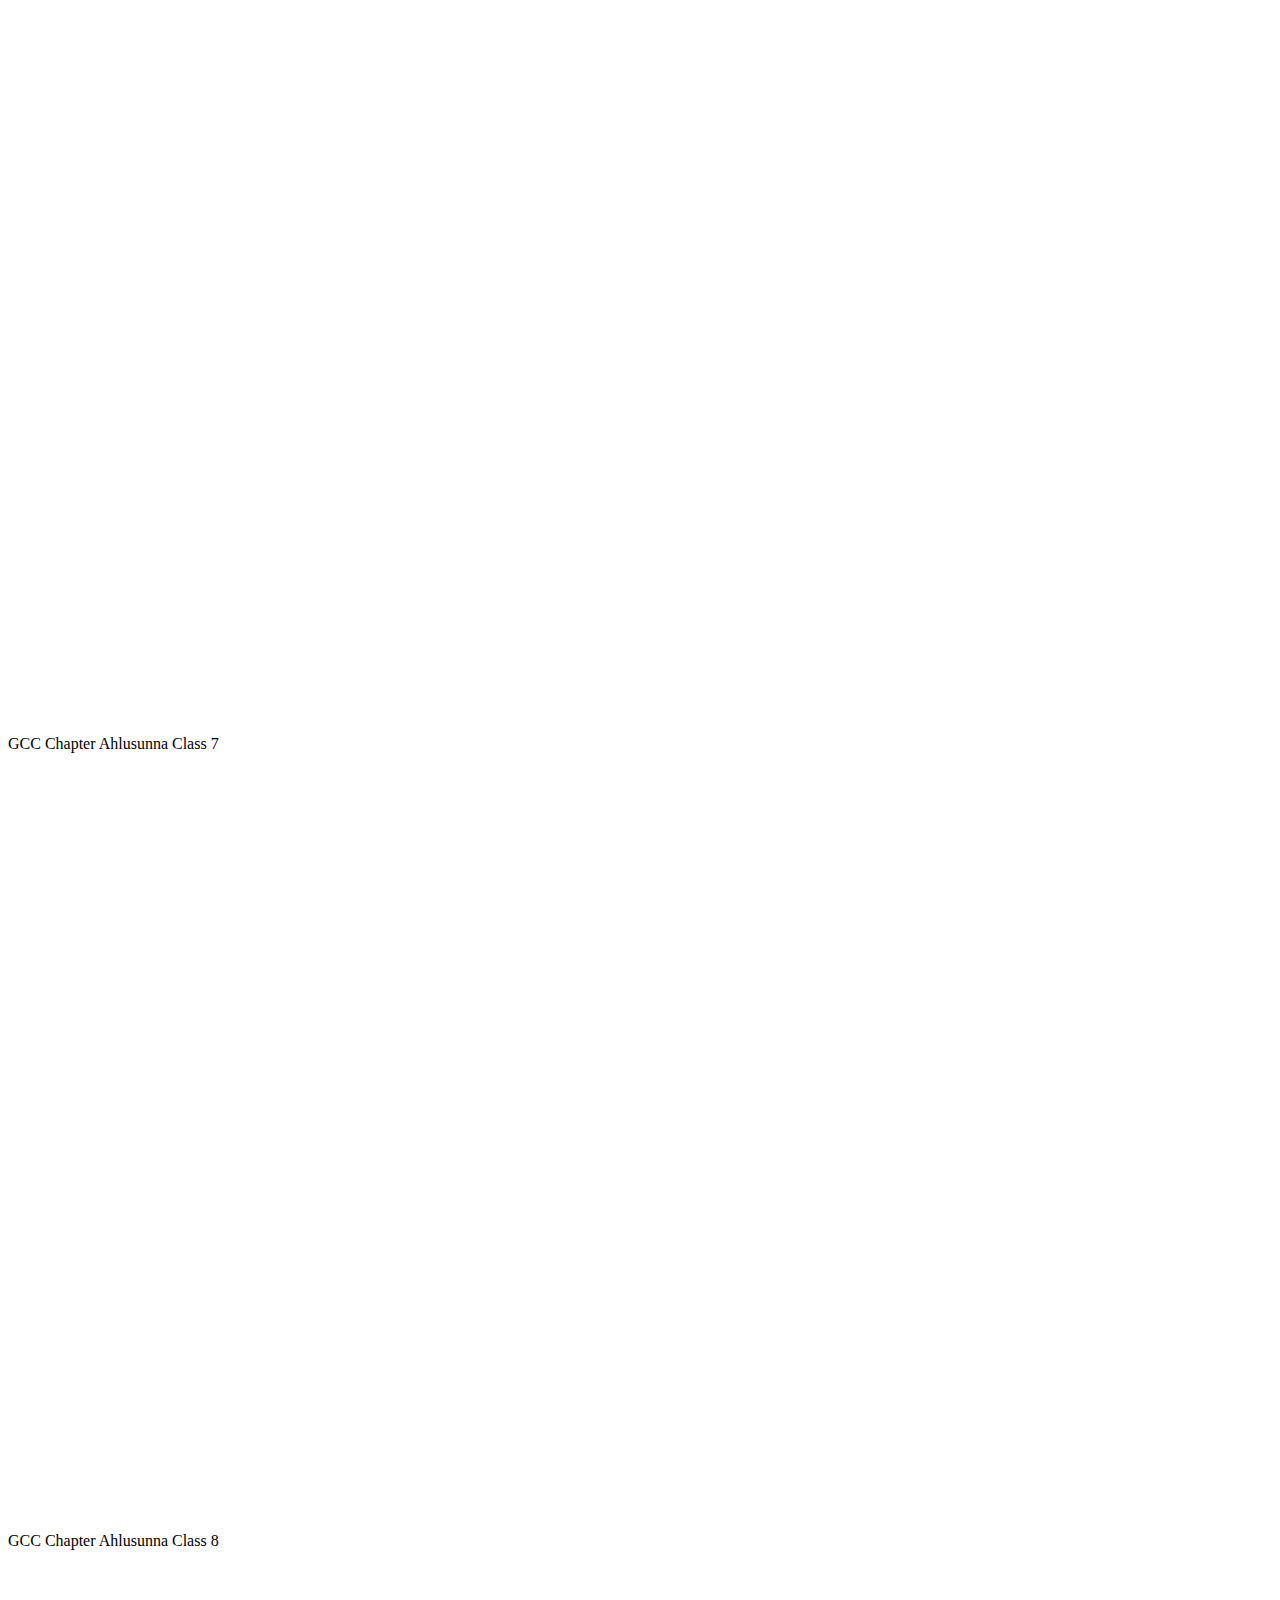
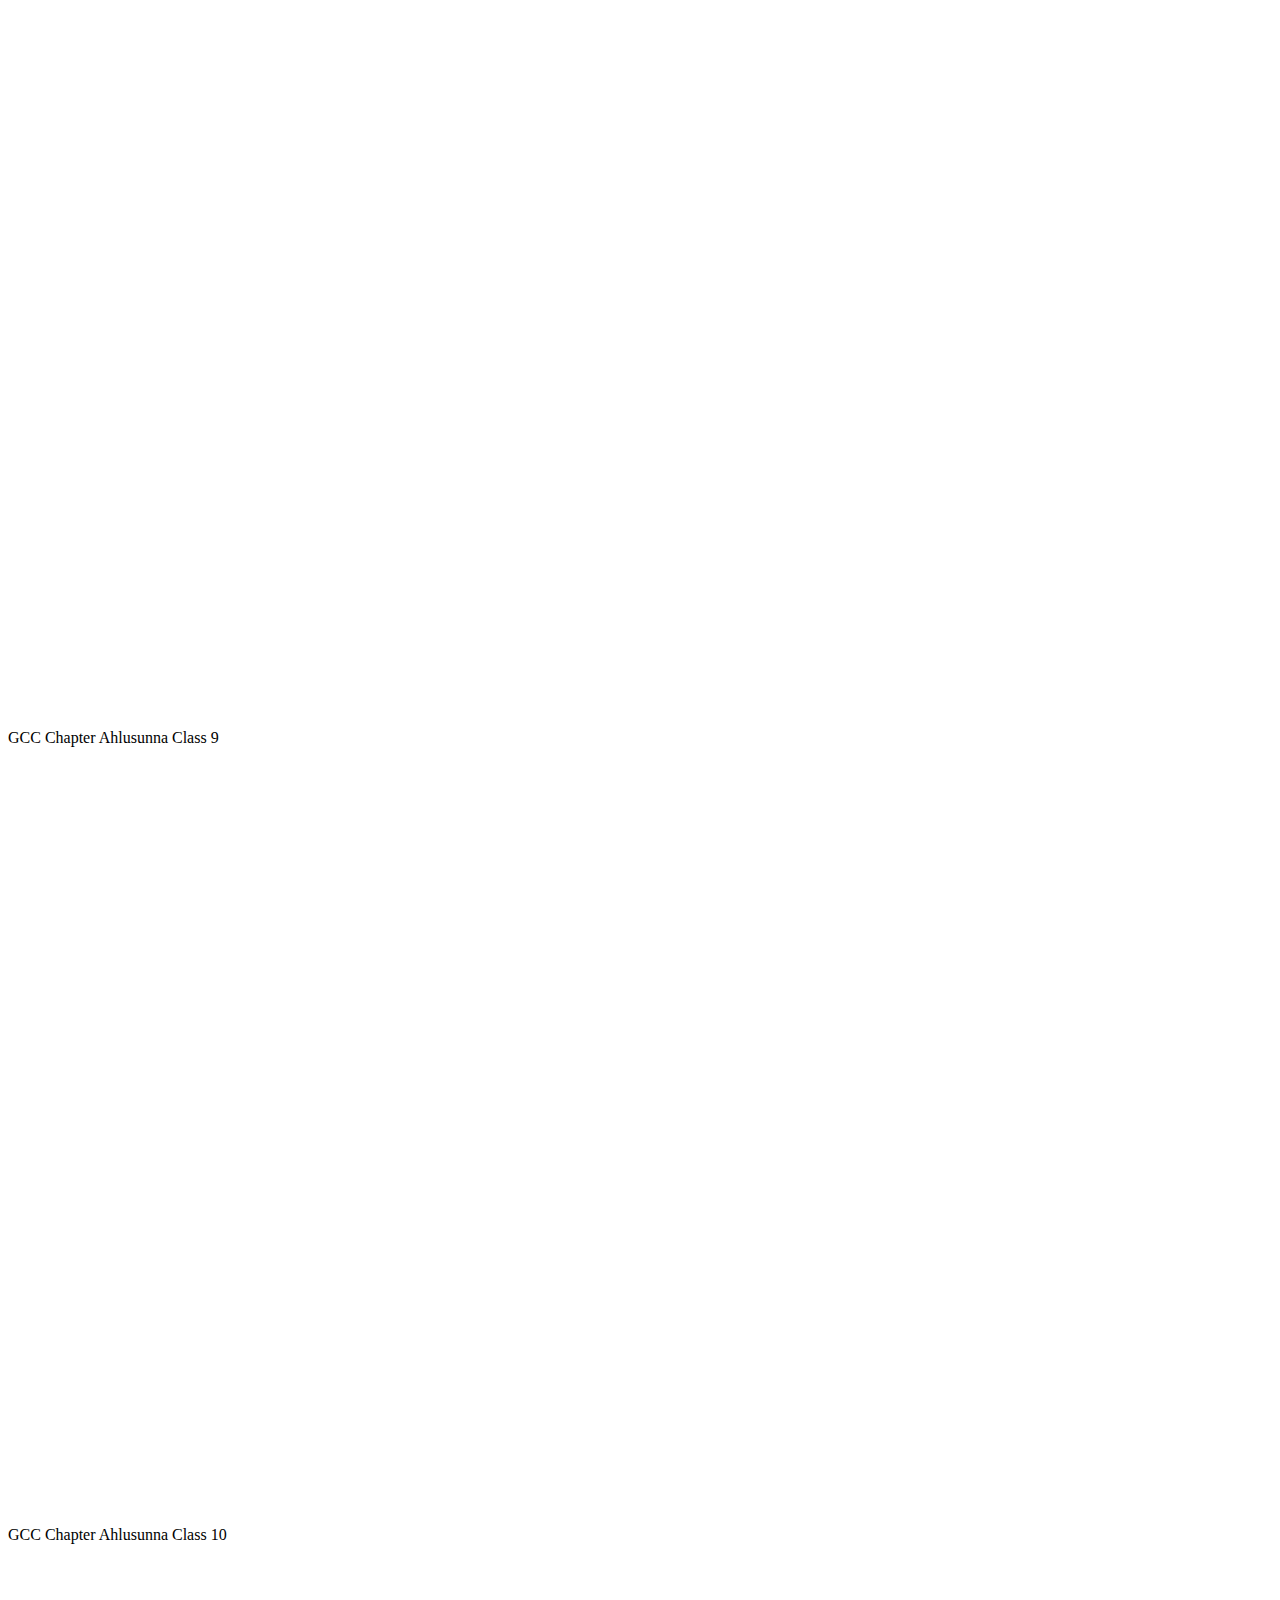
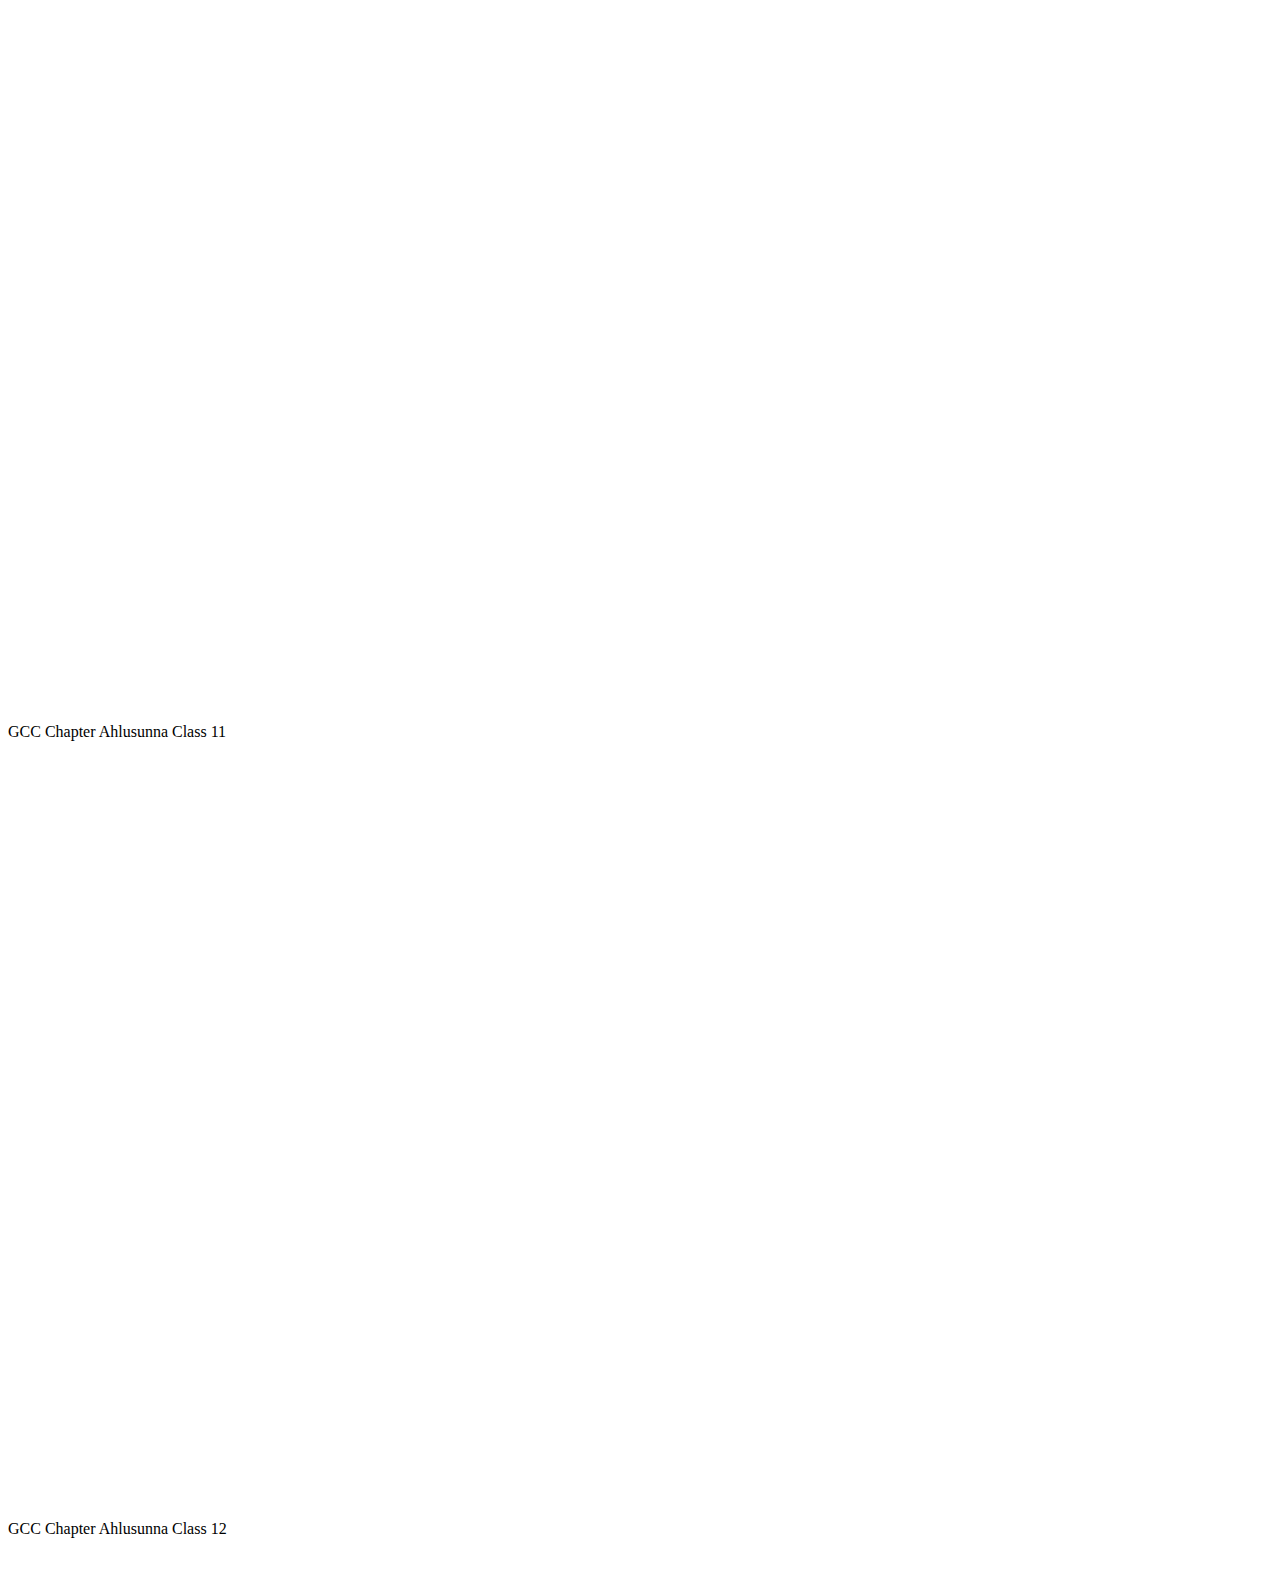
==== commit a513889d: "Update class1.html" ====
--- a/class1.html
+++ b/class1.html
@@ -21,7 +21,7 @@
 <div class="tambline">
 <p> GCC Chapter Ahlusunna Class 1</p>
 
-</div>
+</div><br>
 
 <div class="container">
 
@@ -31,7 +31,7 @@
     <div class="tambline">
     <p> GCC Chapter Ahlusunna Class 2</p>
     
-    </div>
+    </div><br>
 
     <div class="container">
 
@@ -41,7 +41,7 @@
         <div class="tambline">
         <p> GCC Chapter Ahlusunna Class 3</p>
         
-        </div>
+        </div><br>
 
         <div class="container">
 
@@ -51,7 +51,7 @@
             <div class="tambline">
             <p> GCC Chapter Ahlusunna Class 4</p>
             
-            </div>
+            </div><br>
             
             <div class="container">
             
@@ -61,7 +61,7 @@
                 <div class="tambline">
                 <p> GCC Chapter Ahlusunna Class 5</p>
                 
-                </div>
+                </div><br>
             
                 <div class="container">
             
@@ -71,7 +71,7 @@
                     <div class="tambline">
                     <p> GCC Chapter Ahlusunna Class 6</p>
                     
-                    </div>
+                    </div><br>
 
      
 <div class="container">
@@ -82,7 +82,7 @@
     <div class="tambline">
     <p> GCC Chapter Ahlusunna Class 7</p>
     
-    </div>
+    </div><br>
     
     <div class="container">
     
@@ -92,7 +92,7 @@
         <div class="tambline">
         <p> GCC Chapter Ahlusunna Class 8</p>
         
-        </div>
+        </div><br>
     
         <div class="container">
     
@@ -102,7 +102,7 @@
             <div class="tambline">
             <p> GCC Chapter Ahlusunna Class 9</p>
             
-            </div>
+            </div><br>
     
             <div class="container">
     
@@ -112,7 +112,7 @@
                 <div class="tambline">
                 <p> GCC Chapter Ahlusunna Class 10</p>
                 
-                </div>
+                </div><br>
                 
                 <div class="container">
                 
@@ -122,7 +122,7 @@
                     <div class="tambline">
                     <p> GCC Chapter Ahlusunna Class 11</p>
                     
-                    </div>
+                    </div><br>
                 
                     <div class="container">
                 
@@ -132,7 +132,7 @@
                         <div class="tambline">
                         <p> GCC Chapter Ahlusunna Class 12</p>
                         
-                        </div>
+                        </div><br>
                                
             
 
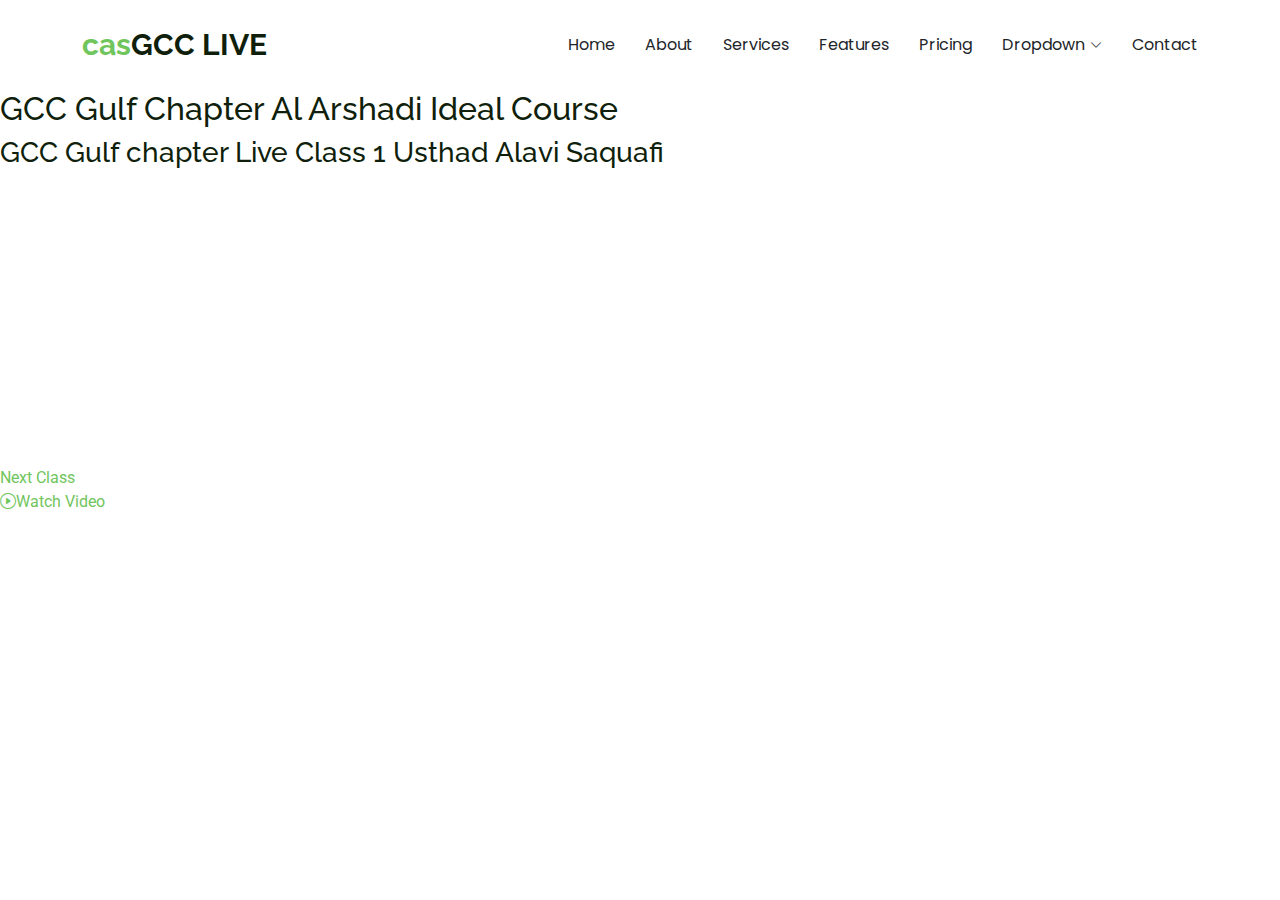
==== commit 9c885955: "Update class1.html" ====
--- a/class1.html
+++ b/class1.html
@@ -1,141 +1,209 @@
 <!DOCTYPE html>
-
-<html>
+<html lang="en">
 
 <head>
-
-<meta name="viewport" content="width=device-width, initial-scale-1">
-<link rel="stylesheet" href="./Button.css">
-
-
-
+  <meta charset="utf-8">
+  <meta content="width=device-width, initial-scale=1.0" name="viewport">
+  <title>GCC LIVE CLASS </title>
+  <meta name="description" content="">
+  <meta name="keywords" content="">
+
+  <!-- Favicons -->
+  <link href="assets/img/favicon.png" rel="icon">
+  <link href="assets/img/apple-touch-icon.png" rel="apple-touch-icon">
+
+  <!-- Fonts -->
+  <link href="https://fonts.googleapis.com" rel="preconnect">
+  <link href="https://fonts.gstatic.com" rel="preconnect" crossorigin>
+  <link href="https://fonts.googleapis.com/css2?family=Roboto:ital,wght@0,100;0,300;0,400;0,500;0,700;0,900;1,100;1,300;1,400;1,500;1,700;1,900&family=Poppins:ital,wght@0,100;0,200;0,300;0,400;0,500;0,600;0,700;0,800;0,900;1,100;1,200;1,300;1,400;1,500;1,600;1,700;1,800;1,900&family=Raleway:ital,wght@0,100;0,200;0,300;0,400;0,500;0,600;0,700;0,800;0,900;1,100;1,200;1,300;1,400;1,500;1,600;1,700;1,800;1,900&display=swap" rel="stylesheet">
+
+  <!-- Vendor CSS Files -->
+  <link href="assets/vendor/bootstrap/css/bootstrap.min.css" rel="stylesheet">
+  <link href="assets/vendor/bootstrap-icons/bootstrap-icons.css" rel="stylesheet">
+  <link href="assets/vendor/aos/aos.css" rel="stylesheet">
+  <link href="assets/vendor/glightbox/css/glightbox.min.css" rel="stylesheet">
+
+  <!-- Main CSS File -->
+  <link href="assets/css/main.css" rel="stylesheet">
+  <link rel="stylesheet" href="Button.css">
+
+  <!-- =======================================================
+  * Template Name: eStartup
+  * Template URL: https://bootstrapmade.com/estartup-bootstrap-landing-page-template/
+  * Updated: Aug 07 2024 with Bootstrap v5.3.3
+  * Author: BootstrapMade.com
+  * License: https://bootstrapmade.com/license/
+  ======================================================== -->
 </head>
 
-<body>
-
-<div class="container">
-
-<iframe class="responsive-iframe" src="https://drive.google.com/file/d/1HeXNADVqDGkSnlknpteFsDbDS_EYnJka/preview"></iframe><br>
-</div>
-
-<div class="tambline">
-<p> GCC Chapter Ahlusunna Class 1</p>
-
-</div><br>
-
-<div class="container">
-
-    <iframe class="responsive-iframe" src="https://drive.google.com/file/d/1oQyeeNct78bnc9R_Z0p9CA7qJfHUgbpP/preview"></iframe><br>
+<body class="service-details-page">
+
+  <header id="header" class="header d-flex align-items-center sticky-top">
+    <div class="container-fluid container-xl position-relative d-flex align-items-center justify-content-between">
+
+      <a href="index.html" class="logo d-flex align-items-center">
+        <!-- Uncomment the line below if you also wish to use an image logo -->
+        <!-- <img src="assets/img/logo.png" alt=""> -->
+        <h1 class="sitename"><span>cas</span>GCC LIVE </h1>
+      </a>
+
+      <nav id="navmenu" class="navmenu">
+        <ul>
+          <li><a href="#hero">Home</a></li>
+          <li><a href="#about">About</a></li>
+          <li><a href="#services">Services</a></li>
+          <li><a href="#features">Features</a></li>
+          <li><a href="#pricing">Pricing</a></li>
+          <li class="dropdown"><a href="#"><span>Dropdown</span> <i class="bi bi-chevron-down toggle-dropdown"></i></a>
+            <ul>
+              <li><a href="#">Dropdown 1</a></li>
+              <li class="dropdown"><a href="#"><span>Deep Dropdown</span> <i class="bi bi-chevron-down toggle-dropdown"></i></a>
+                <ul>
+                  <li><a href="#">Deep Dropdown 1</a></li>
+                  <li><a href="#">Deep Dropdown 2</a></li>
+                  <li><a href="#">Deep Dropdown 3</a></li>
+                  <li><a href="#">Deep Dropdown 4</a></li>
+                  <li><a href="#">Deep Dropdown 5</a></li>
+                </ul>
+              </li>
+              <li><a href="#">Dropdown 2</a></li>
+              <li><a href="#">Dropdown 3</a></li>
+              <li><a href="#">Dropdown 4</a></li>
+            </ul>
+          </li>
+          <li><a href="#contact">Contact</a></li>
+        </ul>
+        <i class="mobile-nav-toggle d-xl-none bi bi-list"></i>
+      </nav>
+
     </div>
-    
-    <div class="tambline">
-    <p> GCC Chapter Ahlusunna Class 2</p>
-    
-    </div><br>
-
-    <div class="container">
-
-        <iframe class="responsive-iframe" src="https://drive.google.com/file/d/1zBOgX6golfXQccnJgCZF_tLD4veVzU4a/preview"></iframe><br>
+  </header>
+
+      
+    </head>
+    <body>
+      <div class="video-gallery-container">
+        <h2 class="title">GCC Gulf Chapter Al Arshadi Ideal Course </h2>
+  
+        <div class="video-gallery">
+          <div class="featured-video">
+            <div class="responsive-iframe">
+              <iframe
+                width="560"
+                height="315"
+                src="https://drive.google.com/file/d/1HeXNADVqDGkSnlknpteFsDbDS_EYnJka/preview?rel=0"
+                title="YouTube video player"
+                frameborder="0"
+                allow="accelerometer; autoplay; clipboard-write; encrypted-media; gyroscope; picture-in-picture"
+                allowfullscreen
+              ></iframe>
+            </div>
+  
+            <h3 class="video-title">
+              GCC Gulf chapter Live Class 1 Usthad Alavi Saquafi
+            </h3>
+          </div>
+  
+          <div class="all-videos">
+            <div class="video">
+              <img
+                class="thumbnail"
+                data-id="1oQyeeNct78bnc9R_Z0p9CA7qJfHUgbpP/preview"
+                data-title=" GCC Gulf chapter Live Class 2 Usthad Alavi Saquafi"
+                src="image/thumbnail-1.jpeg"
+                alt=""/>
+              
+  
+              <div class="play-icon">
+                <img src="image/play-icon.png" alt="" />
+              </div>
+            </div>
+  
+            <div class="video">
+              <img
+                class="thumbnail"
+                data-id="1zBOgX6golfXQccnJgCZF_tLD4veVzU4a/preview"
+                data-title=" GCC Gulf chapter Live Class 3 Usthad Alavi Saquafi"
+                src="image/thumbnail-2.jpeg"
+                alt=""
+              />
+  
+              <div class="play-icon">
+                <img src="image/play-icon.png" alt="" />
+              </div>
+            </div>
+  
+            <div class="video">
+              <img
+                class="thumbnail"
+                data-id="1iydMirGSvft_7d4cuJPRFGzzFjOs2KcA/preview"
+                data-title=" GCC Gulf chapter Live Class 4 Usthad Alavi Saquafi"
+                src="image/thumbnail-3.jpeg"
+                alt=""
+              />
+  
+               <div class="play-icon">
+                <img src="image/play-icon.png" alt="" />
+              </div>
+            </div>
+  
+            <div class="video">
+              <img
+                class="thumbnail"
+                data-id="1tgESRrbSoL7Jb4gOXCYrSE44uemuQggb/preview"
+                data-title=" GCC Gulf chapter Live Class 5 Usthad Alavi Saquafi"
+                src="image/thumbnail-3.jpeg"
+                alt=""
+              />
+  
+          <div class="play-icon">
+                <img src="image/play-icon.png" alt="" />
+              </div>
+            </div>
+  
+            <div class="video">
+              <img
+                class="thumbnail"
+                data-id="1vUQ29_S8WK3_iWpJVarupDTZZGXMjvjz/preview"
+                data-title=" GCC Gulf chapter Live Class 6 Usthad Alavi Saquafi"
+                src="image/thumbnail-3.jpeg"
+                alt=""
+              />
+  
+              <div class="play-icon">
+                <img src="image/play-icon.png" alt="" />
+                
+                 </div>
+            </div>
+
+            <div class="video">
+              <img
+                class="thumbnail"
+                data-id="1mSgmeAYrB-RML5xM6i_K0QVSyB-iSfw2/preview"
+                data-title=" GCC Gulf chapter Live Class 7 Usthad Alavi Saquafi"
+                src="image/thumbnail-3.jpeg"
+                alt=""
+              />
+  
+              <div class="play-icon">
+                <img src="image/play-icon.png" alt="" />
+                
+                 </div>
+            </div>
+          </div>
         </div>
-        
-        <div class="tambline">
-        <p> GCC Chapter Ahlusunna Class 3</p>
-        
-        </div><br>
-
-        <div class="container">
-
-            <iframe class="responsive-iframe" src="https://drive.google.com/file/d/1iydMirGSvft_7d4cuJPRFGzzFjOs2KcA/preview"></iframe><br>
-            </div>
-            
-            <div class="tambline">
-            <p> GCC Chapter Ahlusunna Class 4</p>
-            
-            </div><br>
-            
-            <div class="container">
-            
-                <iframe class="responsive-iframe" src="https://drive.google.com/file/d/1tgESRrbSoL7Jb4gOXCYrSE44uemuQggb/preview"></iframe><br>
-                </div>
-                
-                <div class="tambline">
-                <p> GCC Chapter Ahlusunna Class 5</p>
-                
-                </div><br>
-            
-                <div class="container">
-            
-                    <iframe class="responsive-iframe" src="https://drive.google.com/file/d/1vUQ29_S8WK3_iWpJVarupDTZZGXMjvjz/preview"></iframe><br>
-                    </div>
-                    
-                    <div class="tambline">
-                    <p> GCC Chapter Ahlusunna Class 6</p>
-                    
-                    </div><br>
-
-     
-<div class="container">
-
-    <iframe class="responsive-iframe" src="https://drive.google.com/file/d/1mSgmeAYrB-RML5xM6i_K0QVSyB-iSfw2/preview"></iframe><br>
-    </div>
-    
-    <div class="tambline">
-    <p> GCC Chapter Ahlusunna Class 7</p>
-    
-    </div><br>
-    
-    <div class="container">
-    
-        <iframe class="responsive-iframe" src="https://drive.google.com/file/d/11J5MU8Mwvb8hDvzB28dJyrJnzDG3wEV-/preview"></iframe><br>
-        </div>
-        
-        <div class="tambline">
-        <p> GCC Chapter Ahlusunna Class 8</p>
-        
-        </div><br>
-    
-        <div class="container">
-    
-            <iframe class="responsive-iframe" src="https://drive.google.com/file/d/12amQHqnF97nSn45rJ_eT3jP3S1pzMYwR/preview"></iframe><br>
-            </div>
-            
-            <div class="tambline">
-            <p> GCC Chapter Ahlusunna Class 9</p>
-            
-            </div><br>
-    
-            <div class="container">
-    
-                <iframe class="responsive-iframe" src="https://drive.google.com/file/d/1j_75WipkOaH5H34YMYIbZkjv_-8YUWLj/preview"></iframe><br>
-                </div>
-                
-                <div class="tambline">
-                <p> GCC Chapter Ahlusunna Class 10</p>
-                
-                </div><br>
-                
-                <div class="container">
-                
-                    <iframe class="responsive-iframe" src="https://drive.google.com/file/d/1bhVb8BhvW-kObhhOAX-m82P7qIVZ7ftM/preview"></iframe><br>
-                    </div>
-                    
-                    <div class="tambline">
-                    <p> GCC Chapter Ahlusunna Class 11</p>
-                    
-                    </div><br>
-                
-                    <div class="container">
-                
-                        <iframe class="responsive-iframe" src="https://drive.google.com/file/d/17Axco7wFTeIMxyt6dZSA2eMEHw69JXOM/preview"></iframe><br>
-                        </div>
-                        
-                        <div class="tambline">
-                        <p> GCC Chapter Ahlusunna Class 12</p>
-                        
-                        </div><br>
-                               
-            
-
-</body>
-
-</html>
+      </div>
+
+      <div class="btnnext">
+        <a href="#about" class="btn-get-started">Next Class </a>
+        <a href="class2.html" class="glightbox btn-watch-video d-flex align-items-center"><i class="bi bi-play-circle"></i><span>Watch Video</span></a>
+      </div><br>
+
+      
+  
+      <script src="main.js"></script>
+      <script src="gcclass.js"></script>
+    </body>
+  </html>
+  
+ 
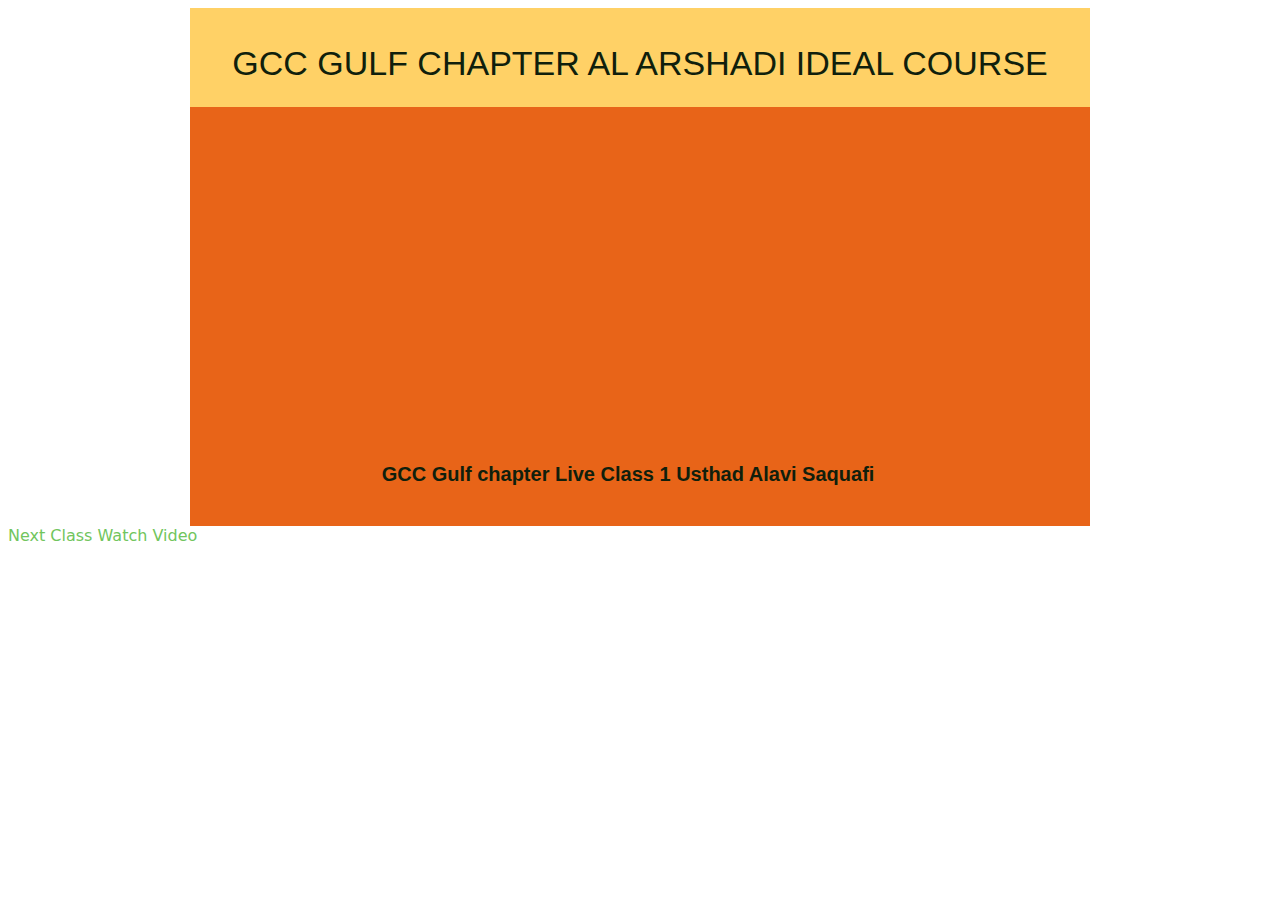
==== commit 0509dafd: "Update class1.html" ====
--- a/class1.html
+++ b/class1.html
@@ -8,21 +8,7 @@
   <meta name="description" content="">
   <meta name="keywords" content="">
 
-  <!-- Favicons -->
-  <link href="assets/img/favicon.png" rel="icon">
-  <link href="assets/img/apple-touch-icon.png" rel="apple-touch-icon">
-
-  <!-- Fonts -->
-  <link href="https://fonts.googleapis.com" rel="preconnect">
-  <link href="https://fonts.gstatic.com" rel="preconnect" crossorigin>
-  <link href="https://fonts.googleapis.com/css2?family=Roboto:ital,wght@0,100;0,300;0,400;0,500;0,700;0,900;1,100;1,300;1,400;1,500;1,700;1,900&family=Poppins:ital,wght@0,100;0,200;0,300;0,400;0,500;0,600;0,700;0,800;0,900;1,100;1,200;1,300;1,400;1,500;1,600;1,700;1,800;1,900&family=Raleway:ital,wght@0,100;0,200;0,300;0,400;0,500;0,600;0,700;0,800;0,900;1,100;1,200;1,300;1,400;1,500;1,600;1,700;1,800;1,900&display=swap" rel="stylesheet">
-
-  <!-- Vendor CSS Files -->
-  <link href="assets/vendor/bootstrap/css/bootstrap.min.css" rel="stylesheet">
-  <link href="assets/vendor/bootstrap-icons/bootstrap-icons.css" rel="stylesheet">
-  <link href="assets/vendor/aos/aos.css" rel="stylesheet">
-  <link href="assets/vendor/glightbox/css/glightbox.min.css" rel="stylesheet">
-
+  
   <!-- Main CSS File -->
   <link href="assets/css/main.css" rel="stylesheet">
   <link rel="stylesheet" href="Button.css">
@@ -36,51 +22,8 @@
   ======================================================== -->
 </head>
 
-<body class="service-details-page">
 
-  <header id="header" class="header d-flex align-items-center sticky-top">
-    <div class="container-fluid container-xl position-relative d-flex align-items-center justify-content-between">
-
-      <a href="index.html" class="logo d-flex align-items-center">
-        <!-- Uncomment the line below if you also wish to use an image logo -->
-        <!-- <img src="assets/img/logo.png" alt=""> -->
-        <h1 class="sitename"><span>cas</span>GCC LIVE </h1>
-      </a>
-
-      <nav id="navmenu" class="navmenu">
-        <ul>
-          <li><a href="#hero">Home</a></li>
-          <li><a href="#about">About</a></li>
-          <li><a href="#services">Services</a></li>
-          <li><a href="#features">Features</a></li>
-          <li><a href="#pricing">Pricing</a></li>
-          <li class="dropdown"><a href="#"><span>Dropdown</span> <i class="bi bi-chevron-down toggle-dropdown"></i></a>
-            <ul>
-              <li><a href="#">Dropdown 1</a></li>
-              <li class="dropdown"><a href="#"><span>Deep Dropdown</span> <i class="bi bi-chevron-down toggle-dropdown"></i></a>
-                <ul>
-                  <li><a href="#">Deep Dropdown 1</a></li>
-                  <li><a href="#">Deep Dropdown 2</a></li>
-                  <li><a href="#">Deep Dropdown 3</a></li>
-                  <li><a href="#">Deep Dropdown 4</a></li>
-                  <li><a href="#">Deep Dropdown 5</a></li>
-                </ul>
-              </li>
-              <li><a href="#">Dropdown 2</a></li>
-              <li><a href="#">Dropdown 3</a></li>
-              <li><a href="#">Dropdown 4</a></li>
-            </ul>
-          </li>
-          <li><a href="#contact">Contact</a></li>
-        </ul>
-        <i class="mobile-nav-toggle d-xl-none bi bi-list"></i>
-      </nav>
-
-    </div>
-  </header>
-
-      
-    </head>
+  
     <body>
       <div class="video-gallery-container">
         <h2 class="title">GCC Gulf Chapter Al Arshadi Ideal Course </h2>
--- a/Button.css
+++ b/Button.css
@@ -1,33 +1,125 @@
-.container{
+.video-gallery-container {
+    width: 900px;
+    font-family: "Roboto", sans-serif;
+    background: #ffd166;
+    padding: 8px 0 0 0;
+    margin: 0 auto;
+  }
 
-    position: relative;
-
-    width: 100%; overflow: hidden;
-    
-    padding-top: 56.25%; /* 16:9 Aspect Ratio */
-    
-
-
+.video-gallery-container,
+.video-gallery-container * {
+  box-sizing: border-box;
 }
 
-.responsive-iframe {
-
+  .video-gallery-container h2.title {
+    text-align: center;
+    font-weight: 300;
+    text-transform: uppercase;
+    font-size: 34px;
+    margin-bottom: 24px;
+  }
+  
+  .video-gallery-container .video-gallery {
+    display: flex;
+    background: #e86418;
+    justify-content: center;
+    padding: 16px;
+    padding-top: 24px;
+    gap: 24px;
+    color: #fff;
+  }
+  
+  .video-gallery h3.video-title {
+    line-height: 1.6;
+    font-weight: 700;
+    font-size: 20px;
+    width: 100%;
+  }
+  
+  .video-gallery .thumbnail {
+    height: 120px;
+    cursor: pointer;
+  }
+  
+  .video-gallery .video {
+    position: relative;
+  }
+  
+  .video-gallery .video:hover .play-icon {
+    opacity: 1;
+  }
+  
+  .video-gallery .play-icon {
     position: absolute;
-
+    top: 50%;
+    left: 50%;
+    transform: translate(-50%, -50%);
+    pointer-events: none;
+    opacity: 0;
+    transition: opacity 400ms ease;
+  }
+  
+  .video-gallery .video .play-icon img {
+    height: 50px;
+    width: 50px;
+  }
+  
+  .video-gallery .all-videos {
+    display: flex;
+    flex-direction: column;
+    gap: 8px;
+  }
+  
+  .video-gallery .responsive-iframe {
+    position: relative;
+    height: 0;
+    overflow: hidden;
+    padding-top: 56.25%;
+    padding-bottom: 30px;
+  }
+  
+  .video-gallery .responsive-iframe iframe {
+    position: absolute;
     top: 0;
-    
     left: 0;
-    
-    bottom: 0;
-    
-    right: 0;
-    
     width: 100%;
-    
     height: 100%;
-    
-    border: none;
-
-}
-
-
+  }
+  
+  @media (max-width: 900px) {
+    .video-gallery-container {
+      width: 100%;
+    }
+  }
+  
+  @media (max-width: 700px) {
+    .video-gallery-container .video-gallery {
+      flex-direction: column;
+    }
+  
+    .video-gallery .all-videos {
+      display: grid;
+      grid-template-columns: 1fr 1fr;
+    }
+  
+    .video-gallery .thumbnail {
+      height: unset;
+      width: 100%;
+    }
+  }
+  
+  @media (max-width: 500px) {
+    .video-gallery .all-videos {
+      grid-template-columns: 1fr;
+    }
+  
+    .video-gallery-container {
+      max-width: 400px;
+    }
+  
+    .video-gallery-container h2.title {
+      font-size: 24px;
+      font-weight: bold;
+    }
+  }
+  
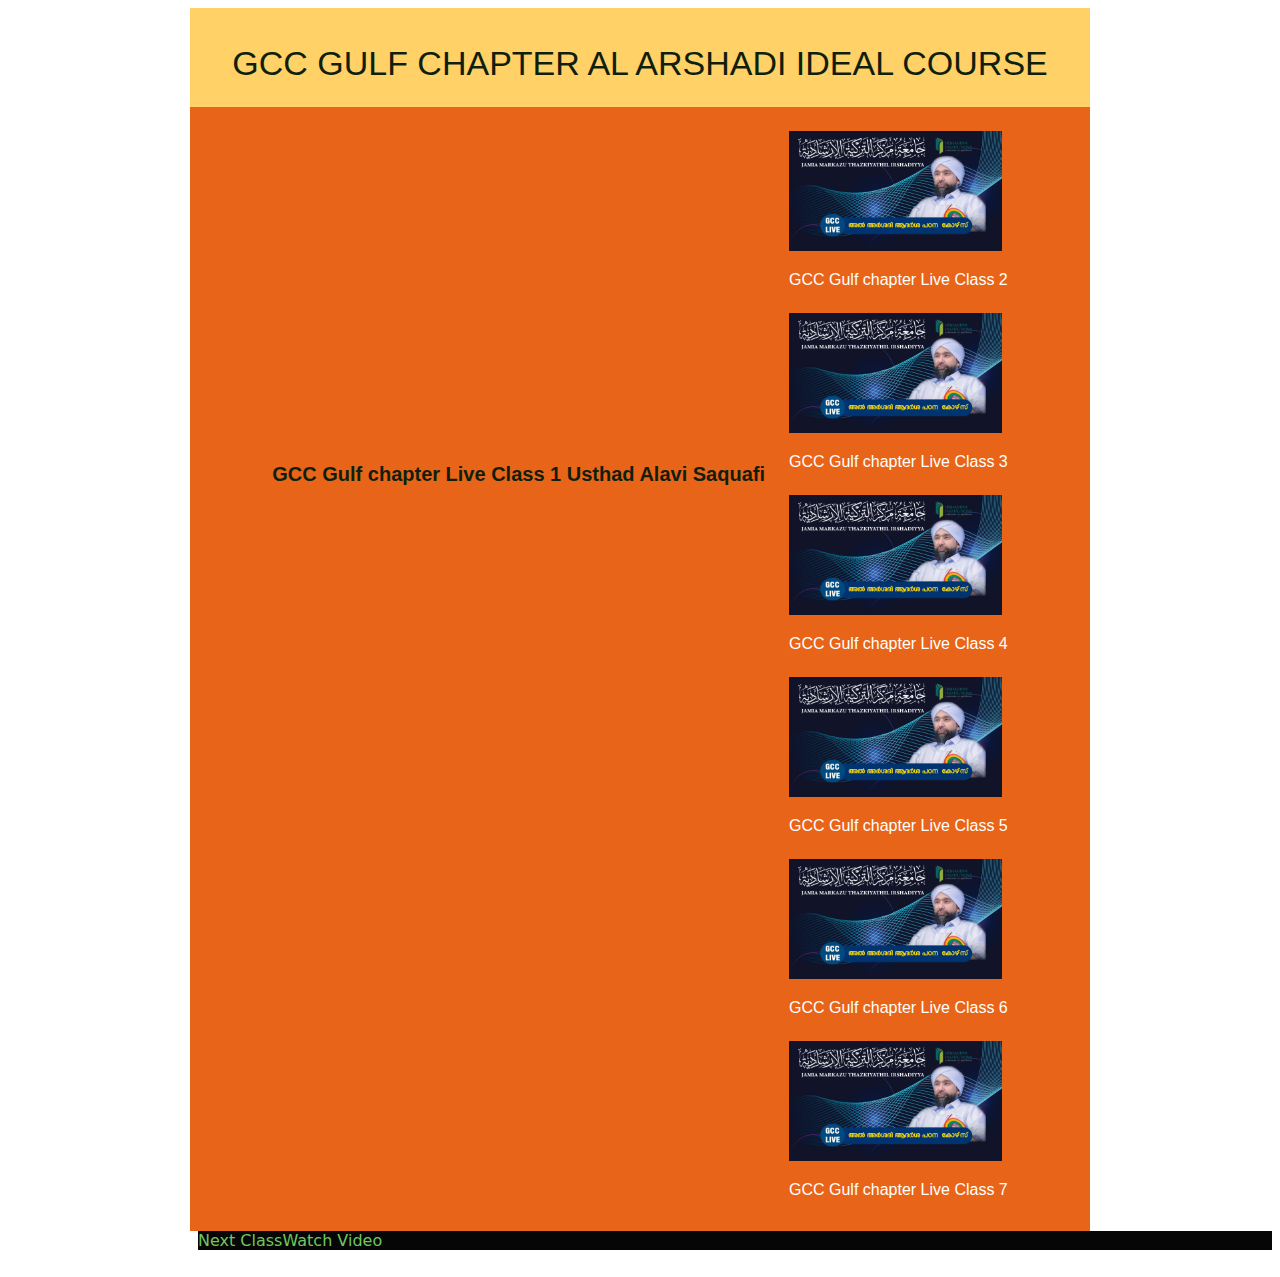
==== commit f18332f1: "Update class1.html" ====
--- a/class1.html
+++ b/class1.html
@@ -23,7 +23,6 @@
 </head>
 
 
-  
     <body>
       <div class="video-gallery-container">
         <h2 class="title">GCC Gulf Chapter Al Arshadi Ideal Course </h2>
@@ -53,13 +52,15 @@
                 class="thumbnail"
                 data-id="1oQyeeNct78bnc9R_Z0p9CA7qJfHUgbpP/preview"
                 data-title=" GCC Gulf chapter Live Class 2 Usthad Alavi Saquafi"
-                src="image/thumbnail-1.jpeg"
+                 src="image/thumbnail-1.jpeg"
                 alt=""/>
               
   
               <div class="play-icon">
                 <img src="image/play-icon.png" alt="" />
-              </div>
+                </div>
+                  <p>GCC Gulf chapter Live Class 2</p>
+                
             </div>
   
             <div class="video">
@@ -74,6 +75,7 @@
               <div class="play-icon">
                 <img src="image/play-icon.png" alt="" />
               </div>
+              <p>GCC Gulf chapter Live Class 3</p>
             </div>
   
             <div class="video">
@@ -88,6 +90,7 @@
                <div class="play-icon">
                 <img src="image/play-icon.png" alt="" />
               </div>
+              <p>GCC Gulf chapter Live Class 4</p>
             </div>
   
             <div class="video">
@@ -102,6 +105,7 @@
           <div class="play-icon">
                 <img src="image/play-icon.png" alt="" />
               </div>
+              <p>GCC Gulf chapter Live Class 5</p>
             </div>
   
             <div class="video">
@@ -117,6 +121,7 @@
                 <img src="image/play-icon.png" alt="" />
                 
                  </div>
+                 <p>GCC Gulf chapter Live Class 6</p>
             </div>
 
             <div class="video">
@@ -132,6 +137,7 @@
                 <img src="image/play-icon.png" alt="" />
                 
                  </div>
+                 <p>GCC Gulf chapter Live Class 7</p>
             </div>
           </div>
         </div>
--- a/assets/css/main.css
+++ b/assets/css/main.css
@@ -1326,9 +1326,18 @@
   color: var(--accent-color);
 }
 
+.btnnext{
+
+  color: #df1529;
+  margin-left: 190px;
+  background-color: #060606;
+  display: flex;
+  align-items: center;
+}
+
 /*--------------------------------------------------------------
 # Starter Section Section
 --------------------------------------------------------------*/
 .starter-section {
   /* Add your styles here */
-}+}
